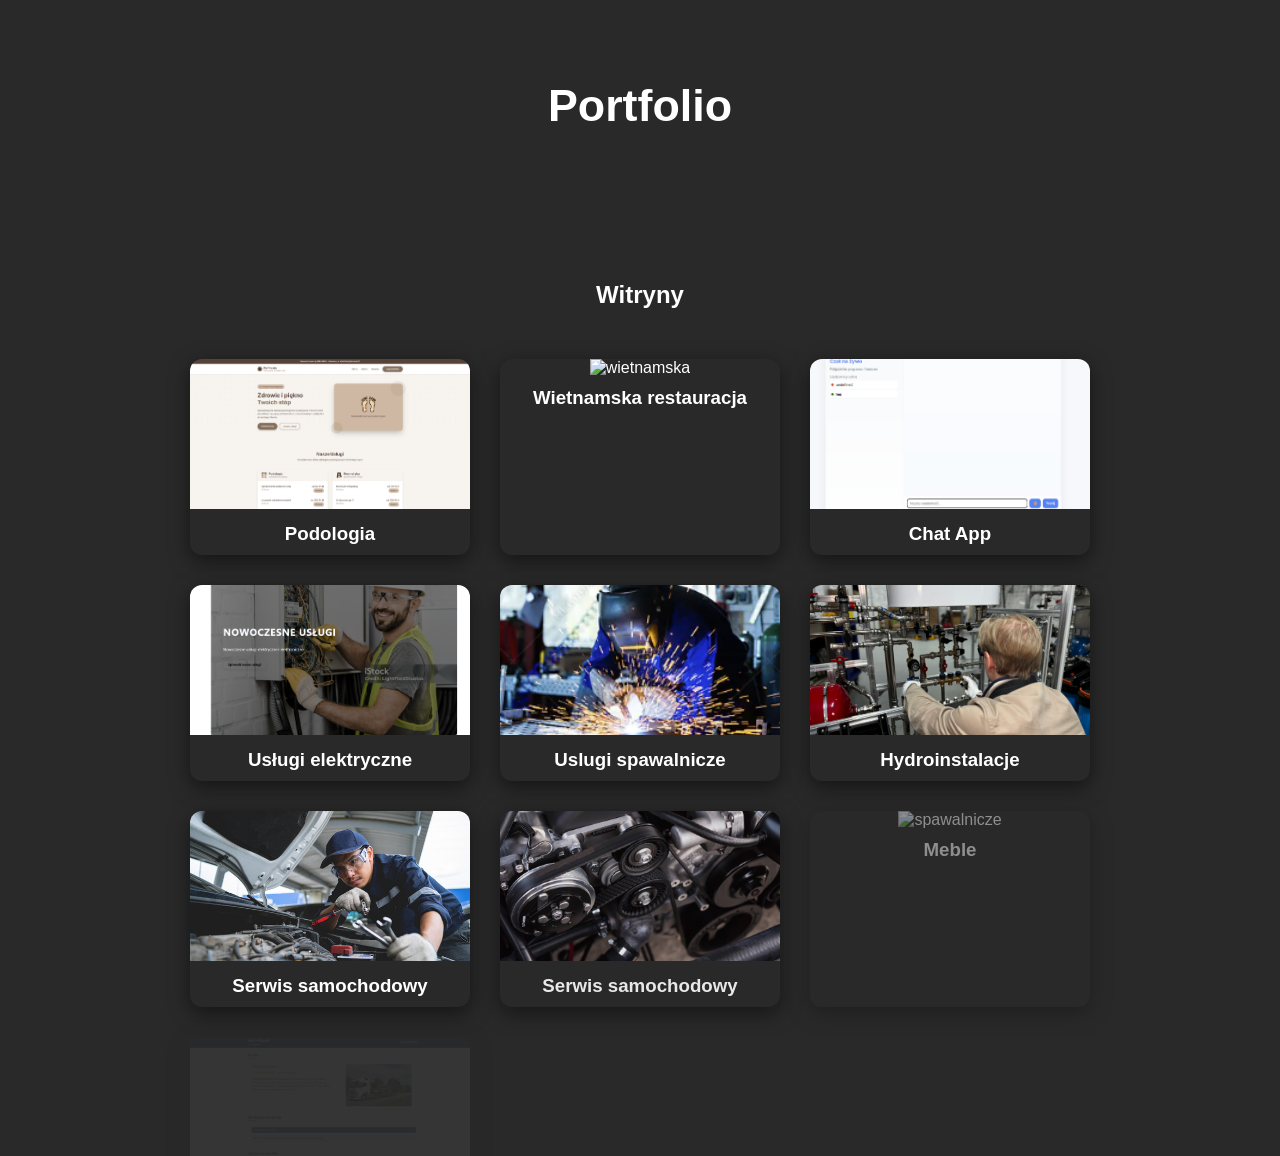
==== index.html @ 1c663873 "Modify project links and add Vietnamese restaurant Updated project links and added a new project for" ====
<!DOCTYPE html>
<html lang="pl">
<head>
  <meta charset="UTF-8">
  <meta name="viewport" content="width=device-width, initial-scale=1.0">
  <title>Portfolio</title>
  <link rel="stylesheet" href="style.css">
  <script src="https://code.jquery.com/jquery-3.7.1.min.js"></script>
  <script src="script.js"></script>
  <link rel="stylesheet" href="https://cdnjs.cloudflare.com/ajax/libs/font-awesome/6.4.0/css/all.min.css">
  <link rel="icon" href="portfolio.ico" type="image/x-icon">
</head>
<body>
  <header>
    <h1>Portfolio</h1>
    <!-- <p>Interaktywne strony, animacje i aplikacje online</p> -->
  </header>


  <div class="headers">
    <h2>Witryny</h2>
    </div>

    <div class="projects">
      <a href="https://podologia-frontend.vercel.app" target="_blank" class="project-card">
        <img src="podologia.png" alt="Podologia">
        <h3>Podologia</h3>
      </a>
      <a href="wietnamska-restauracja.vercel.app" target="_blank" class="project-card">
        <img src="wietnamska-restauracja.png" alt="wietnamska">
        <h3>Wietnamska restauracja</h3>
      </a>
      <a href="https://karwyss.github.io/chatapp" target="_blank" class="project-card">
        <img src="chatapp.png" alt="Chat App">
        <h3>Chat App</h3>
      </a>
      <a href="https://karwyss.github.io/landingpage1" target="_blank" class="project-card">
        <img src="landingpage.png" alt="elektryczne">
        <h3>Usługi elektryczne</h3>
      </a>
      <a href="https://karwyss.github.io/uslugispawalnicze" target="_blank" class="project-card">
        <img src="welder.png" alt="spawalnicze">
        <h3>Uslugi spawalnicze</h3>
      </a>
      <a href="https://karwyss.github.io/hydroinstal" target="_blank" class="project-card">
        <img src="plumber.jpg" alt="Hydroinstalacje">
        <h3>Hydroinstalacje</h3>
      </a>
      <a href="https://karwyss.github.io/serwissamochodow" target="_blank" class="project-card">
        <img src="mechanic.jpg" alt="samochodow">
        <h3>Serwis samochodowy</h3>
      </a>
      <a href="https://karwyss.github.io/mar-car" target="_blank" class="project-card">
        <img src="car-service-detail.jpg" alt="spawalnicze">
        <h3>Serwis samochodowy</h3>
      </a>
      <a href="https://karwyss.github.io/meblekleedo" target="_blank" class="project-card">
        <img src="https://images.unsplash.com/photo-1586023492125-27b2c045efd7?w=1600&q=80" alt="spawalnicze">
        <h3>Meble</h3>
      </a>
      <a href="https://karwyss.github.io/kac-trans" target="_blank" class="project-card">
        <img src="kactrans.png" alt="kactrans">
        <h3>Kac-trans</h3>
      </a>
      </div>
      

  <footer>
    <p>Chcesz współpracować? Skontaktuj się ze mną:</p>
    <div class="contact-icons">
      <a href="https://www.facebook.com/karol.wysoglad.21/?locale=pl_PL" target="_blank"><i class="fab fa-facebook"></i> FB</a>
      <a href="tel:+48577594266"><i class="fas fa-phone"></i> 577-594-266</a>
    </div>
  </footer>
</body>
</html>
---- style.css ----
* {
  margin: 0;
  padding: 0;
  box-sizing: border-box;
}

body {
  font-family: 'Poppins', sans-serif;
  background: #292929;
  color: #fff;
  display: flex;
  flex-direction: column;
  align-items: center;
  padding: 40px 20px;
  min-height: 100vh;
}

header {
  text-align: center;
  margin-bottom: 50px;
  padding: 40px 20px;
  border-radius: 15px;
  width: 90%;
  max-width: 900px;
}
header h1 {
  font-size: 2.8rem;
  margin-bottom: 10px;
}
header p {
  font-size: 1.2rem;
  color: #f0f0f0;
}

.projects {
  display: grid;
  grid-template-columns: repeat(3, 1fr); 
  gap: 30px;
  max-width: 900px;
  margin: 0 auto;     
}
.project-card {
  text-align: center;
  text-decoration: none;
  color: #fff;
  border-radius: 12px;
  overflow: hidden;
  background: #292929;
  box-shadow: 0 6px 20px rgba(0,0,0,0.5);
  transition: transform 0.3s, box-shadow 0.3s;
}

@media (max-width: 900px) {
  .projects {
    grid-template-columns: repeat(2, 1fr); 
  }
}
@media (max-width: 600px) {
  .projects {
    grid-template-columns: 1fr; 
  }
}
.project-card:hover {
  transform: translateY(-10px) scale(1.05);
  box-shadow: 0 5px 10px rgba(255, 255, 255, 0.7);
}
.project-card img {
  width: 100%;
  height: 150px;
  object-fit: cover;
}
.project-card h3 {
  padding: 10px 0;
}

footer {
  margin-top: 60px;
  text-align: center;
  font-size: 1rem;
  color: #aaa;
}
.contact-icons {
  display: flex;
  justify-content: center;
  gap: 20px;
  margin-top: 10px;
}
.contact-icons a {
  color: #1e90ff;
  text-decoration: none;
  font-size: 1.1rem;
  transition: color 0.3s;
}
.contact-icons a:hover {
  color: #fff;
}
.contact-icons i {
  margin-right: 5px;
}

@media (max-width: 600px) {
  .projects {
    flex-direction: column;
    gap: 20px;
  }
  .project-card {
    width: 90%;
  }
  header {
    padding: 30px 15px;
  }
}

.headers {
  text-align: center;
  margin: 50px;
}
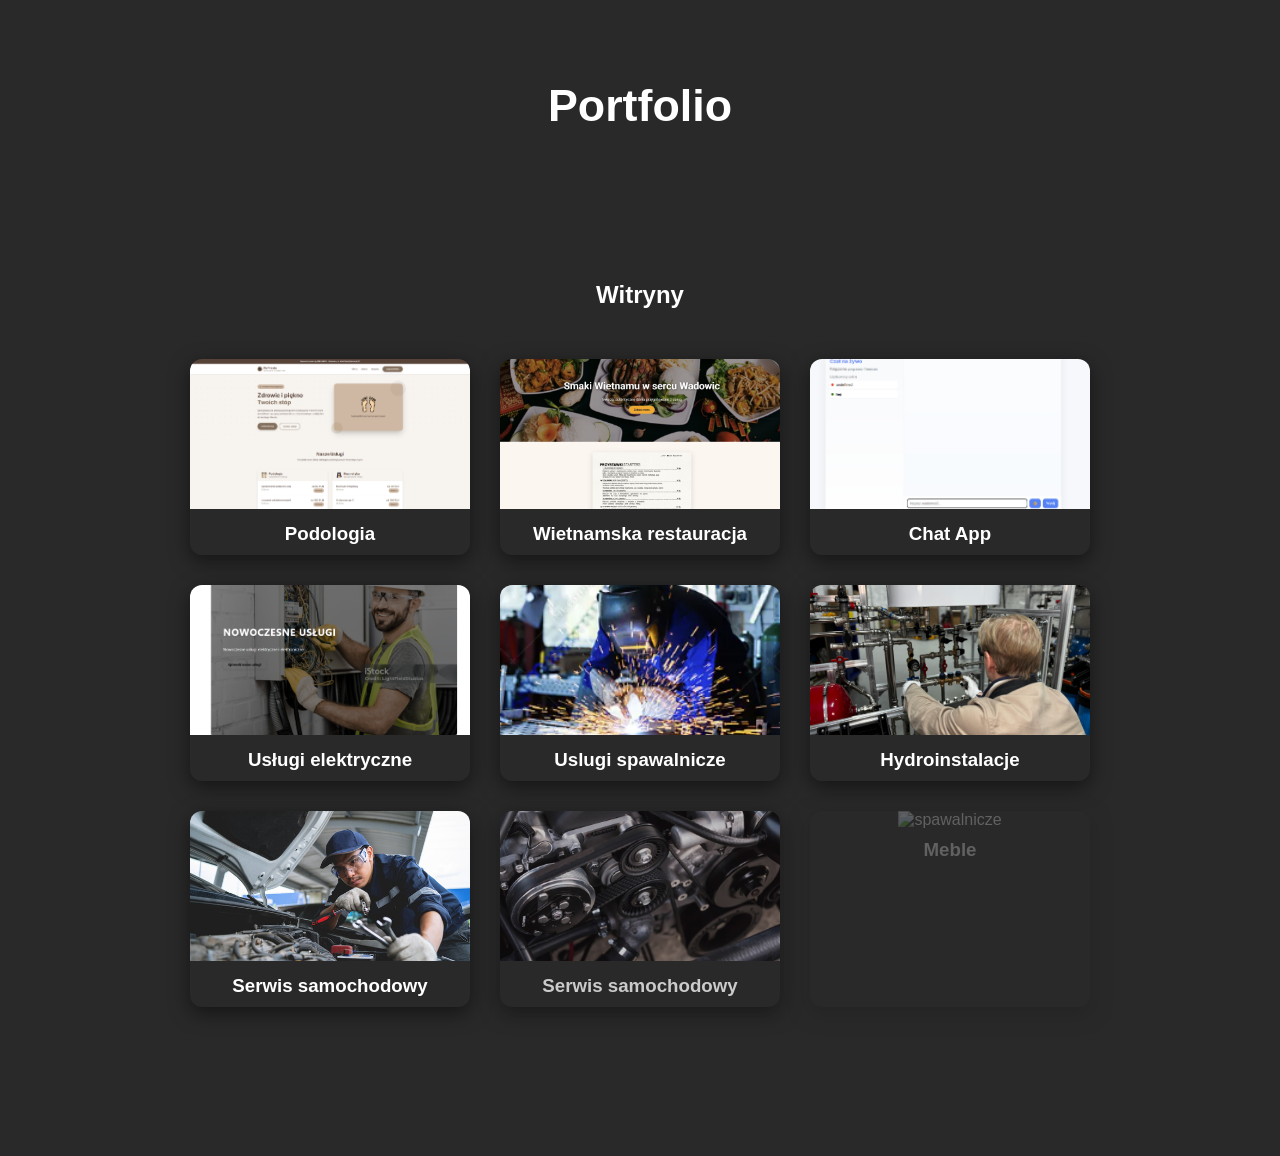
==== commit cc0d0b7d: "Update index.html" ====
--- a/index.html
+++ b/index.html
@@ -26,7 +26,7 @@
         <img src="podologia.png" alt="Podologia">
         <h3>Podologia</h3>
       </a>
-      <a href="wietnamska-restauracja.vercel.app" target="_blank" class="project-card">
+      <a href="https://wietnamska-restauracja.vercel.app" target="_blank" class="project-card">
         <img src="wietnamska-restauracja.png" alt="wietnamska">
         <h3>Wietnamska restauracja</h3>
       </a>
@@ -85,3 +85,4 @@
 
 
 
+
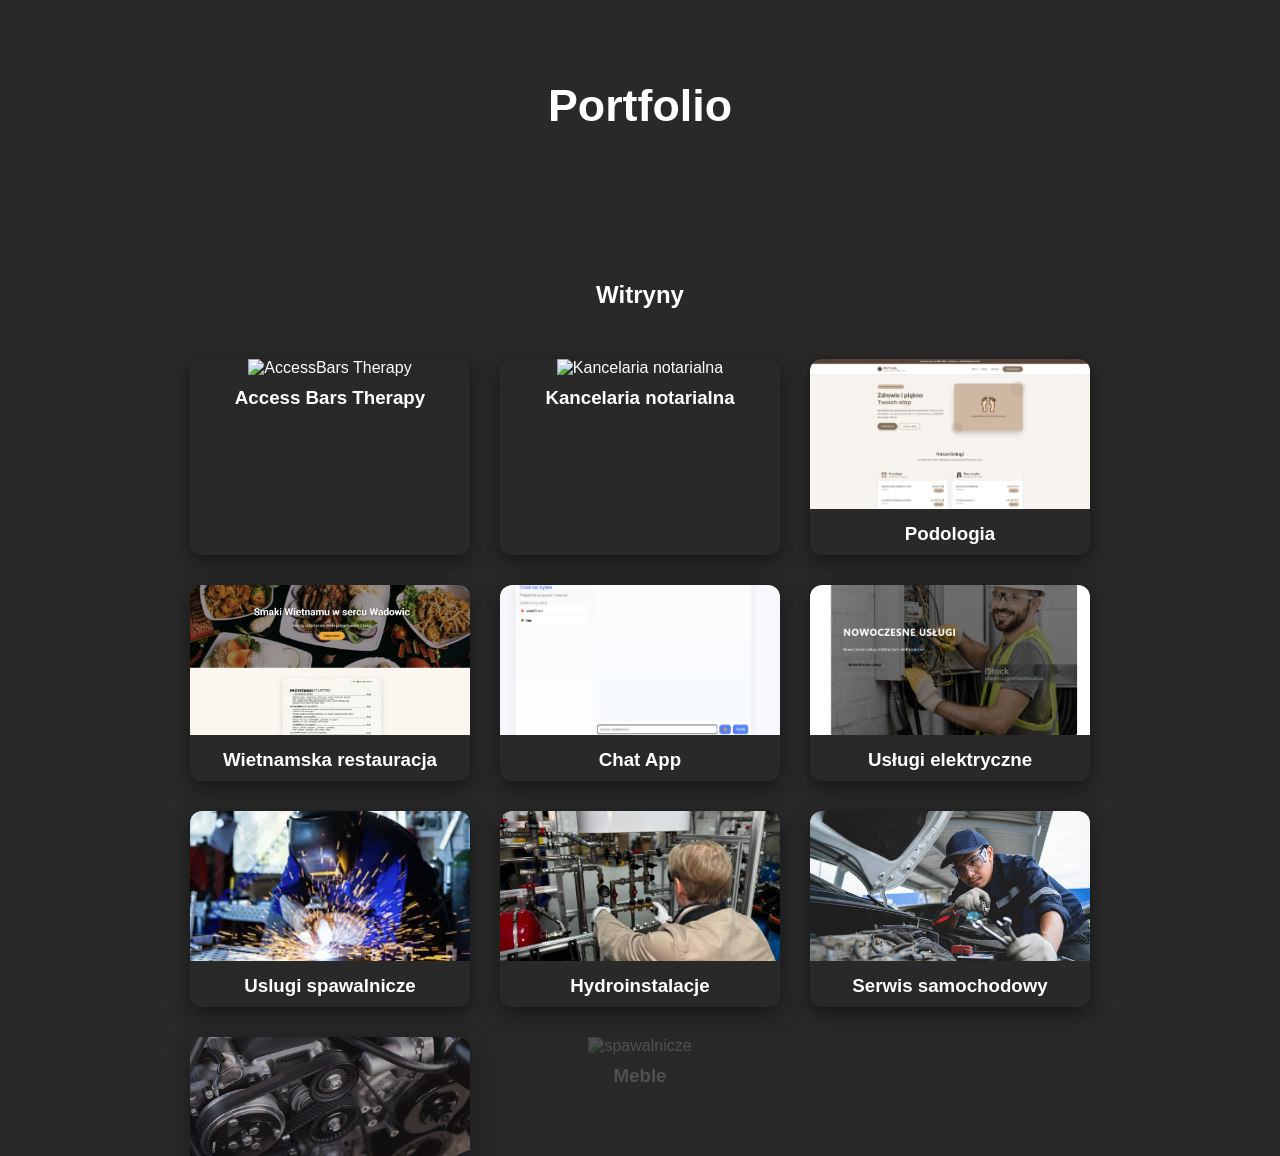
==== commit 9a6e3a92: "Update portfolio links and add new projects" ====
--- a/index.html
+++ b/index.html
@@ -22,6 +22,14 @@
     </div>
 
     <div class="projects">
+      <a href="https://karwyss.github.io/accessbars" target="_blank" class="project-card">
+        <img src="accessbars_photo.png" alt="AccessBars Therapy">
+        <h3>Access Bars Therapy</h3>
+      </a>
+      <a href="https://karwyss.github.io/kancelaria" target="_blank" class="project-card">
+        <img src="kancelaria.png" alt="Kancelaria notarialna">
+        <h3>Kancelaria notarialna</h3>
+      </a>
       <a href="https://podologia-frontend.vercel.app" target="_blank" class="project-card">
         <img src="podologia.png" alt="Podologia">
         <h3>Podologia</h3>
@@ -86,3 +94,4 @@
 
 
 
+
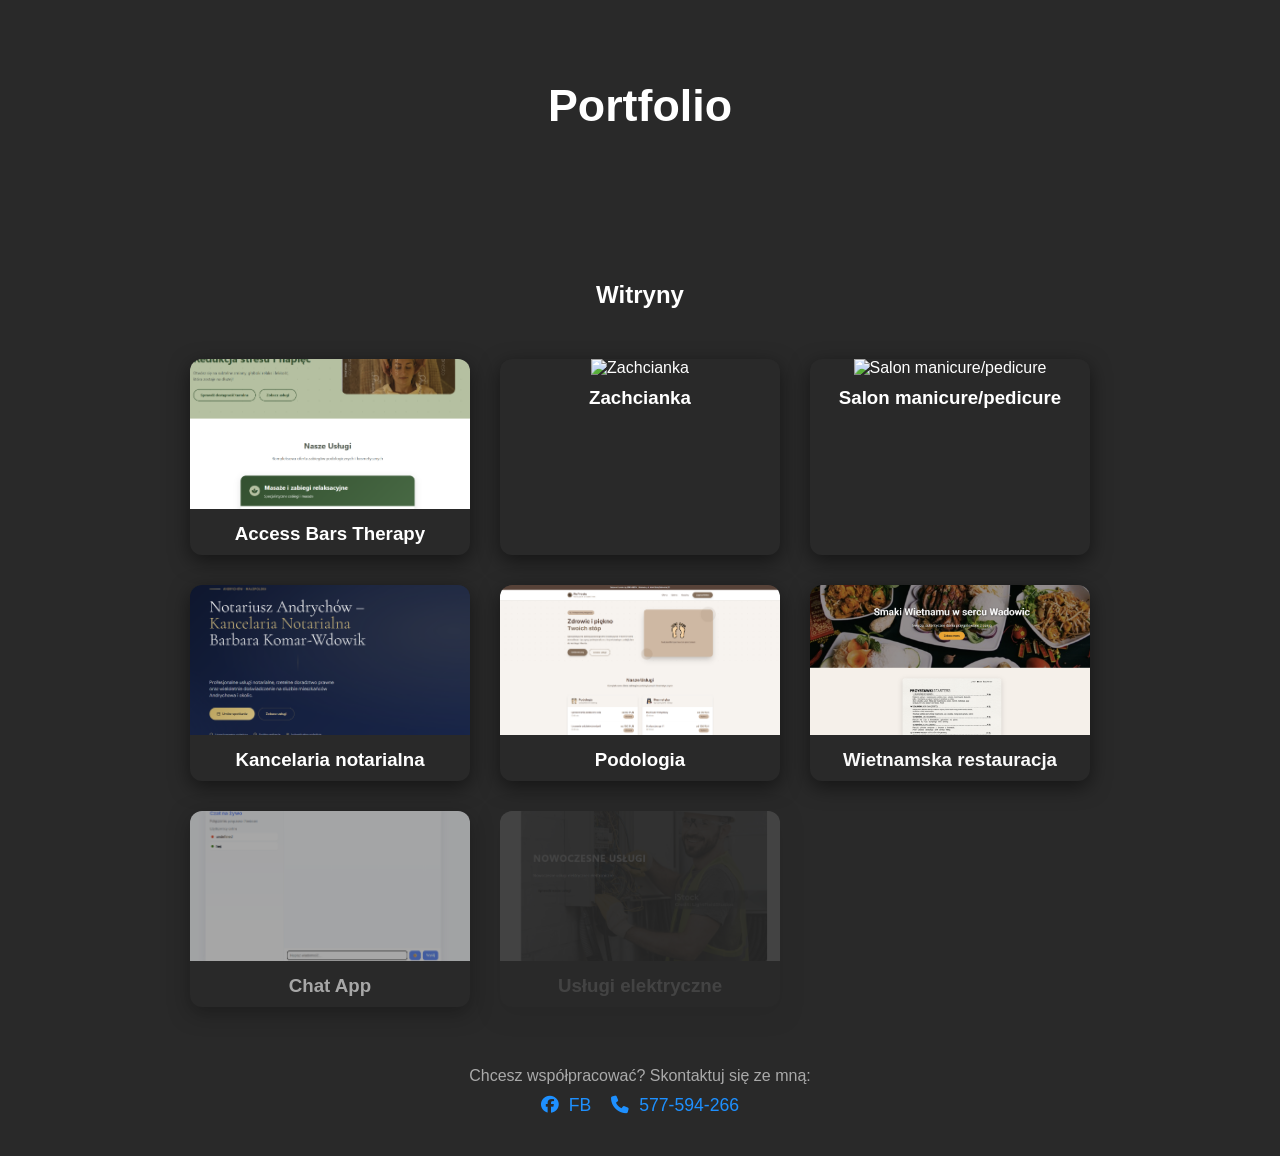
==== commit dd0fc4c8: "Update index.html" ====
--- a/index.html
+++ b/index.html
@@ -25,6 +25,14 @@
       <a href="https://karwyss.github.io/accessbars" target="_blank" class="project-card">
         <img src="accessbars_photo.png" alt="AccessBars Therapy">
         <h3>Access Bars Therapy</h3>
+      </a>
+      <a href="https://karwyss.github.io/zachcianka" target="_blank" class="project-card">
+        <img src="zachcianka.png" alt="Zachcianka">
+        <h3>Zachcianka</h3>
+      </a>
+      <a href="https://karwyss.github.io/babskiraj" target="_blank" class="project-card">
+        <img src="salonmanicure.png" alt="Salon manicure/pedicure">
+        <h3>Salon manicure/pedicure</h3>
       </a>
       <a href="https://karwyss.github.io/kancelaria" target="_blank" class="project-card">
         <img src="kancelaria.png" alt="Kancelaria notarialna">
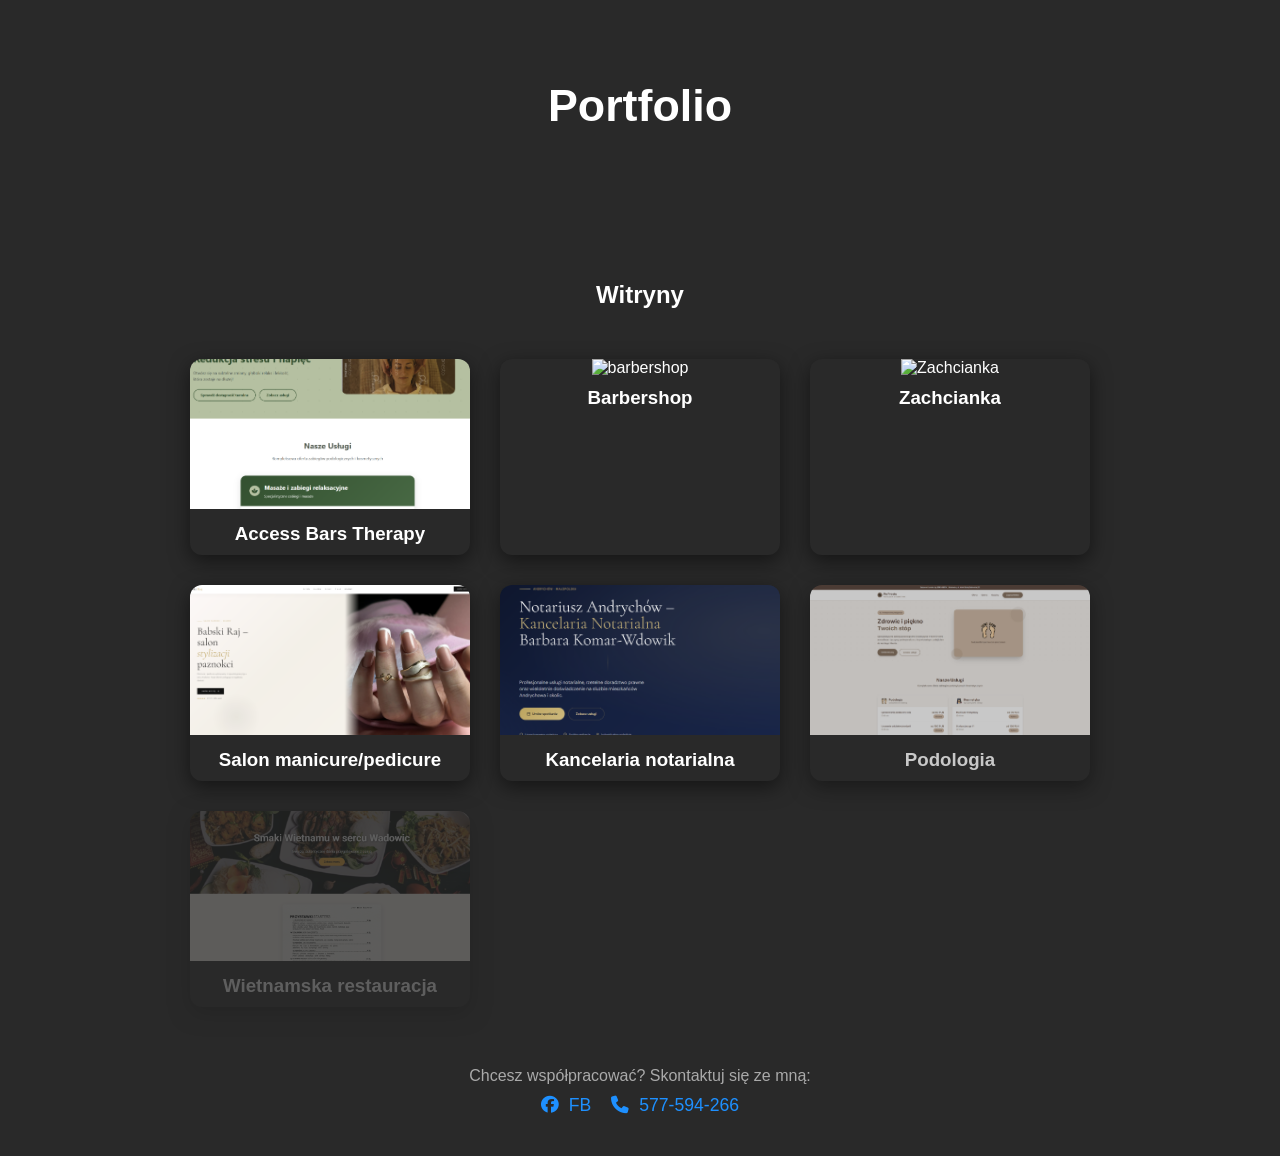
==== commit 2816d955: "Fix HTML formatting and add new project links" ====
--- a/index.html
+++ b/index.html
@@ -25,6 +25,10 @@
       <a href="https://karwyss.github.io/accessbars" target="_blank" class="project-card">
         <img src="accessbars_photo.png" alt="AccessBars Therapy">
         <h3>Access Bars Therapy</h3>
+      </a>
+      <a href="https://karwyss.github.io/theone" target="_blank" class="project-card">
+        <img src="theone.png" alt="barbershop">
+        <h3>Barbershop</h3>
       </a>
       <a href="https://karwyss.github.io/zachcianka" target="_blank" class="project-card">
         <img src="zachcianka.png" alt="Zachcianka">
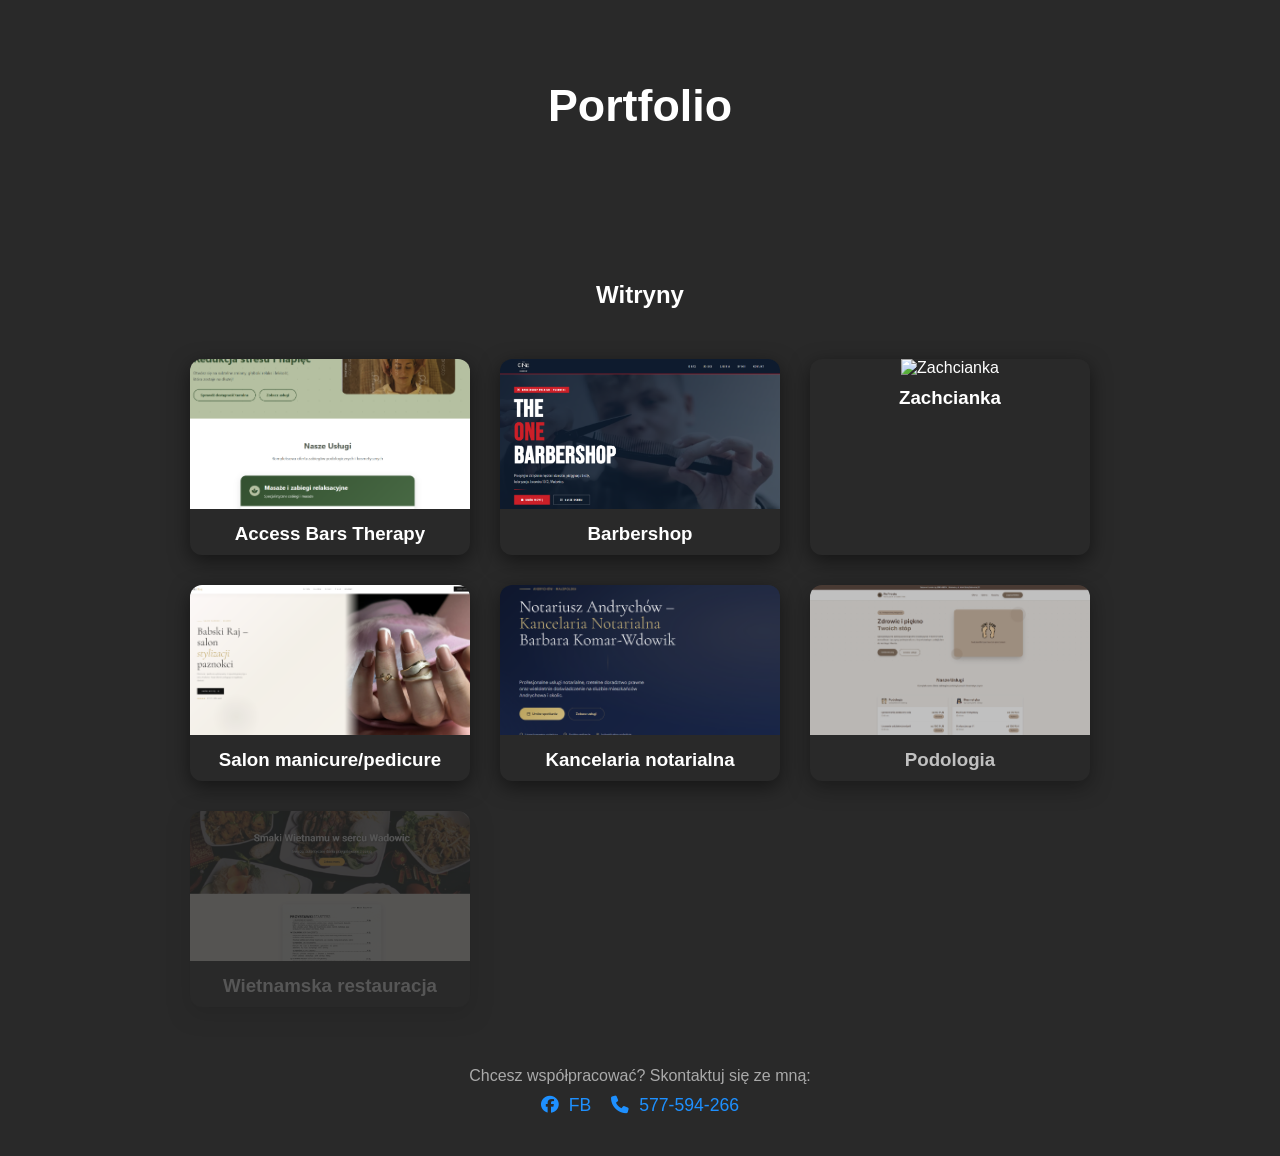
==== commit 37c4828d: "Fix HTML encoding issues in index.html" ====
--- a/index.html
+++ b/index.html
@@ -31,7 +31,7 @@
         <h3>Barbershop</h3>
       </a>
       <a href="https://karwyss.github.io/zachcianka" target="_blank" class="project-card">
-        <img src="zachcianka.png" alt="Zachcianka">
+        <img src="zachciankaa.png" alt="Zachcianka">
         <h3>Zachcianka</h3>
       </a>
       <a href="https://karwyss.github.io/babskiraj" target="_blank" class="project-card">
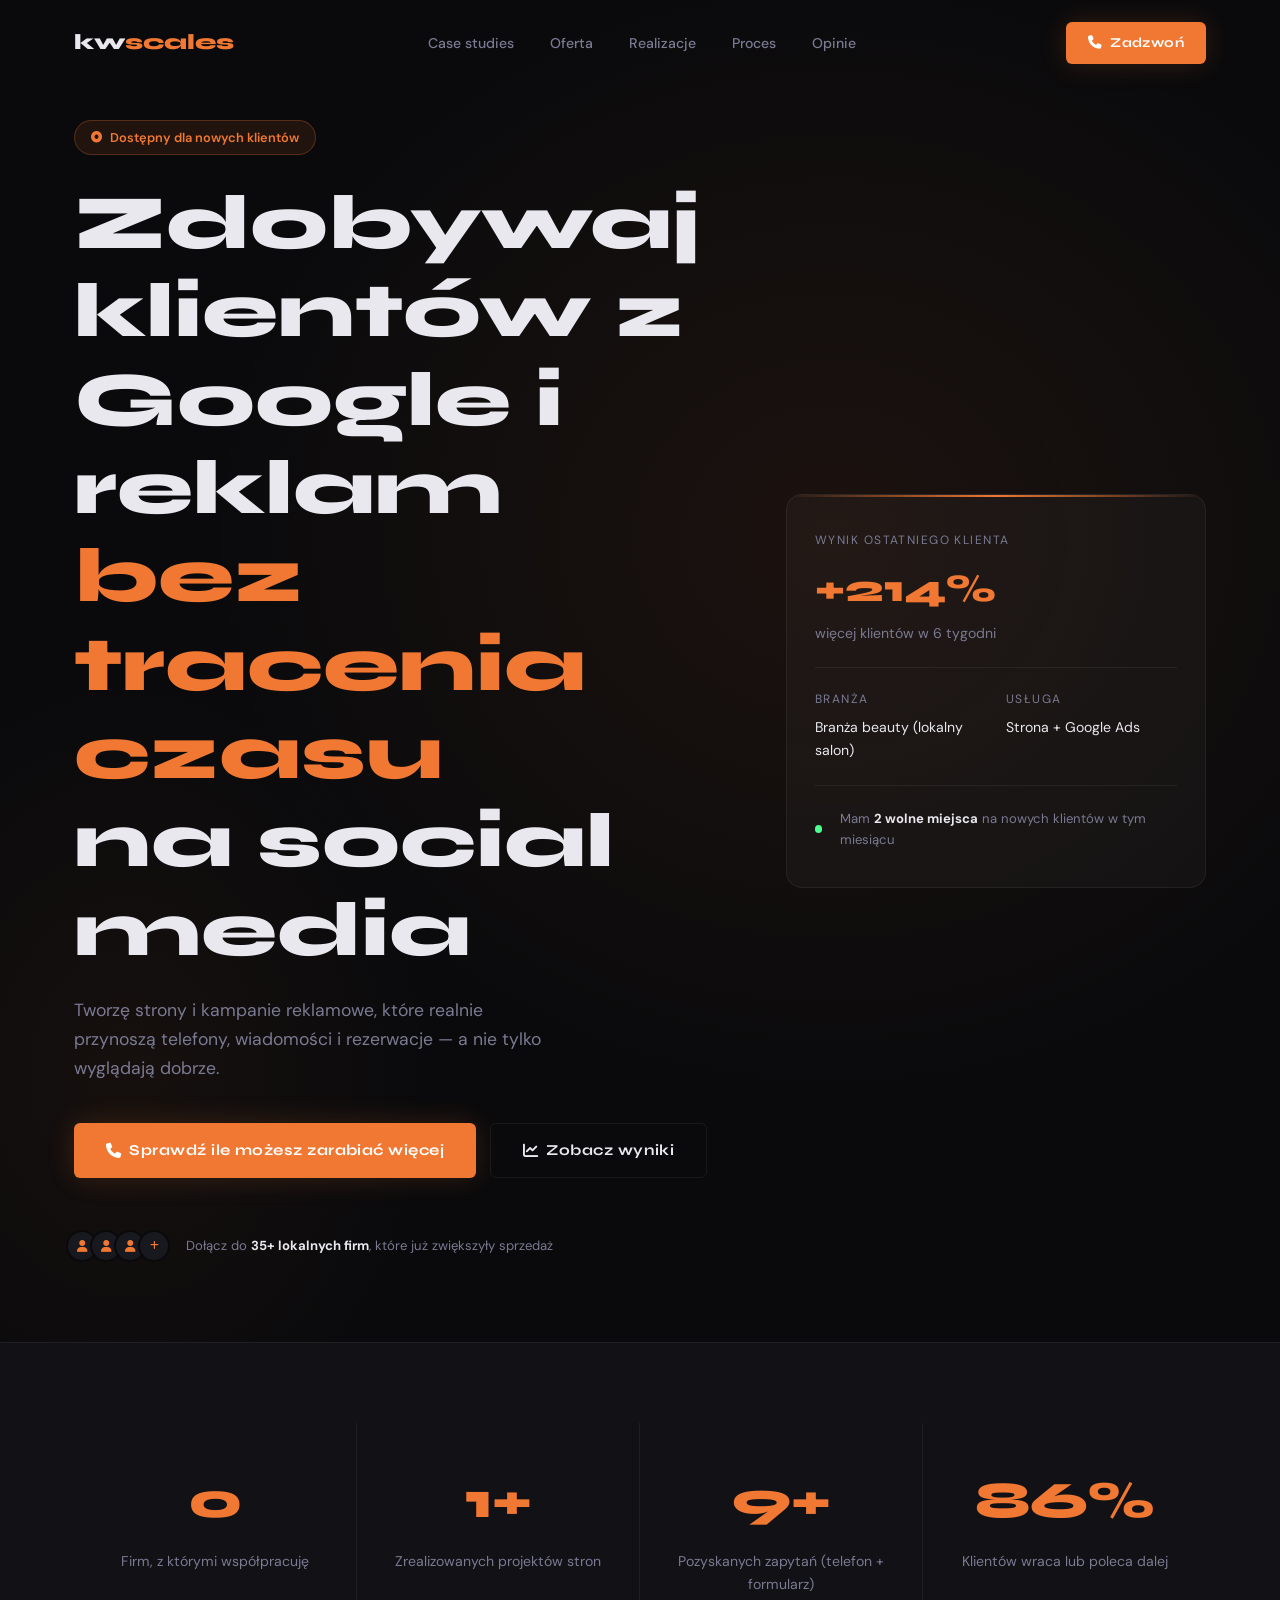
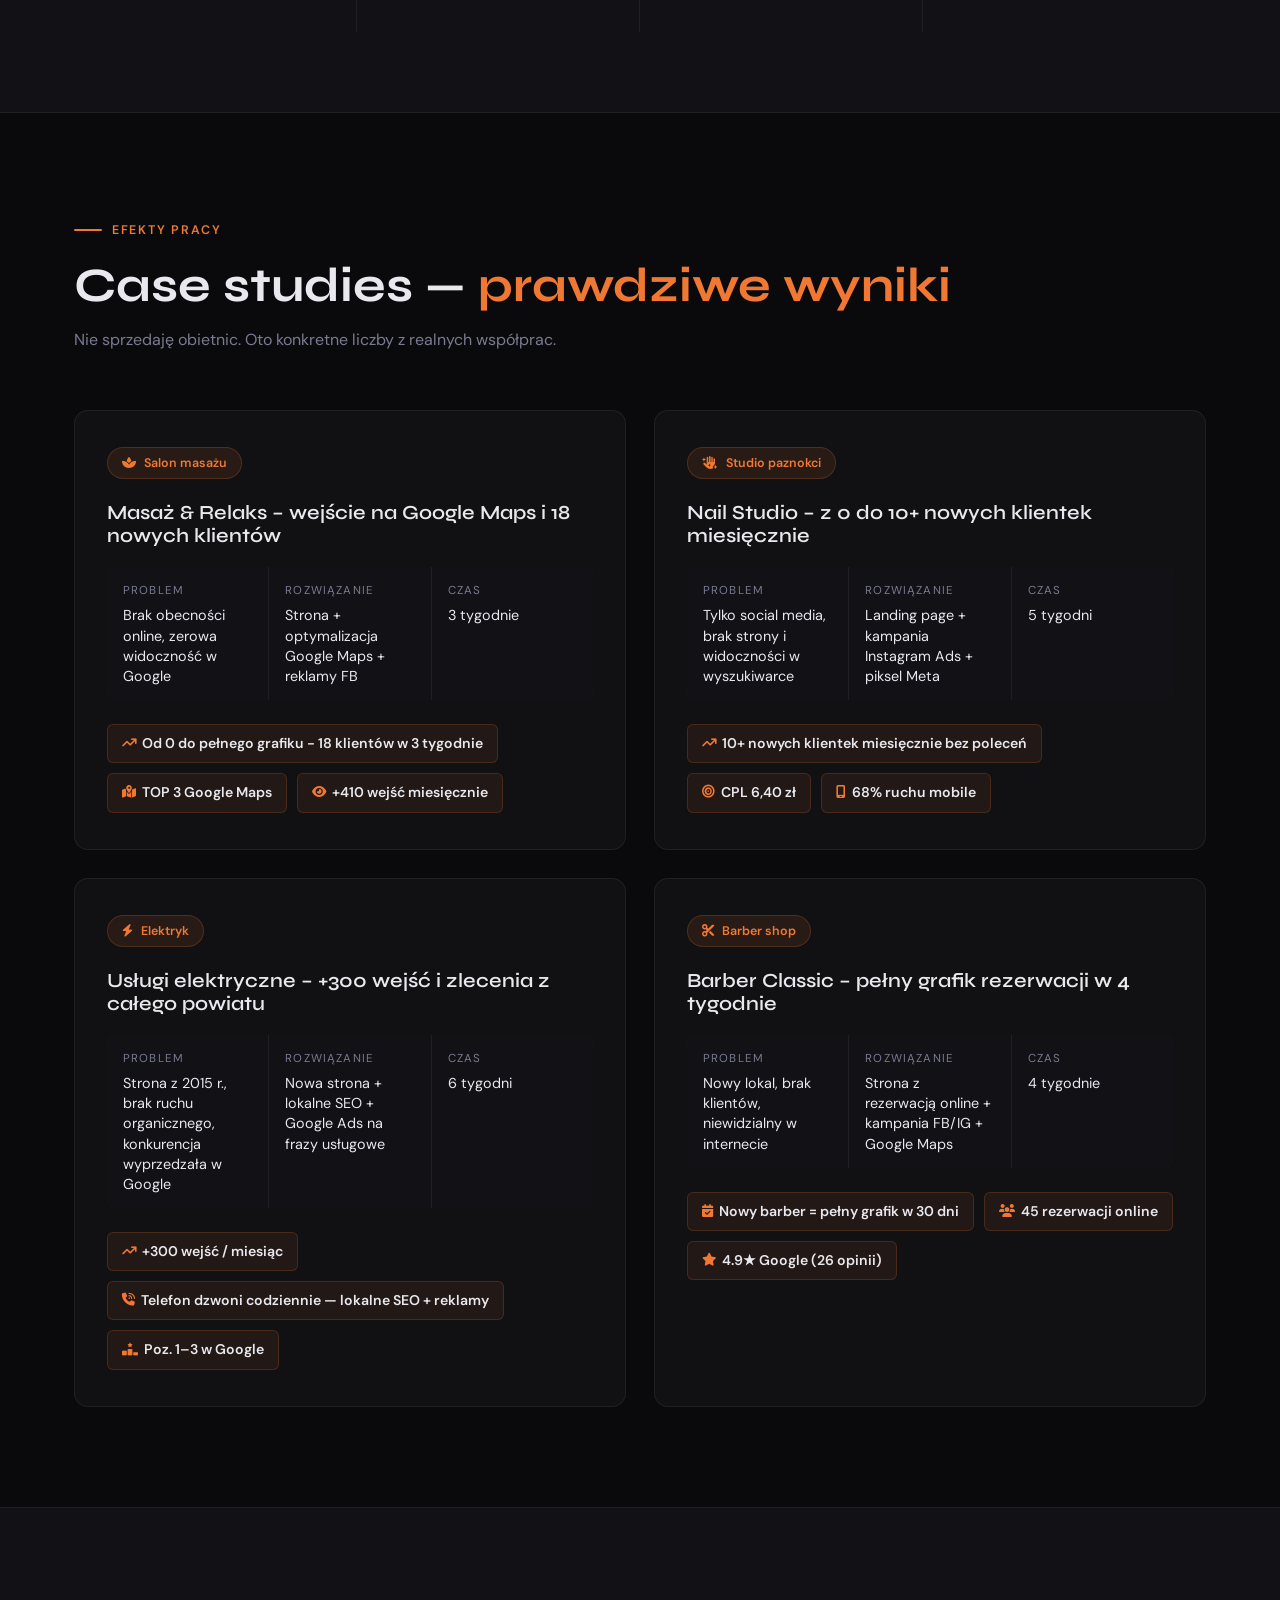
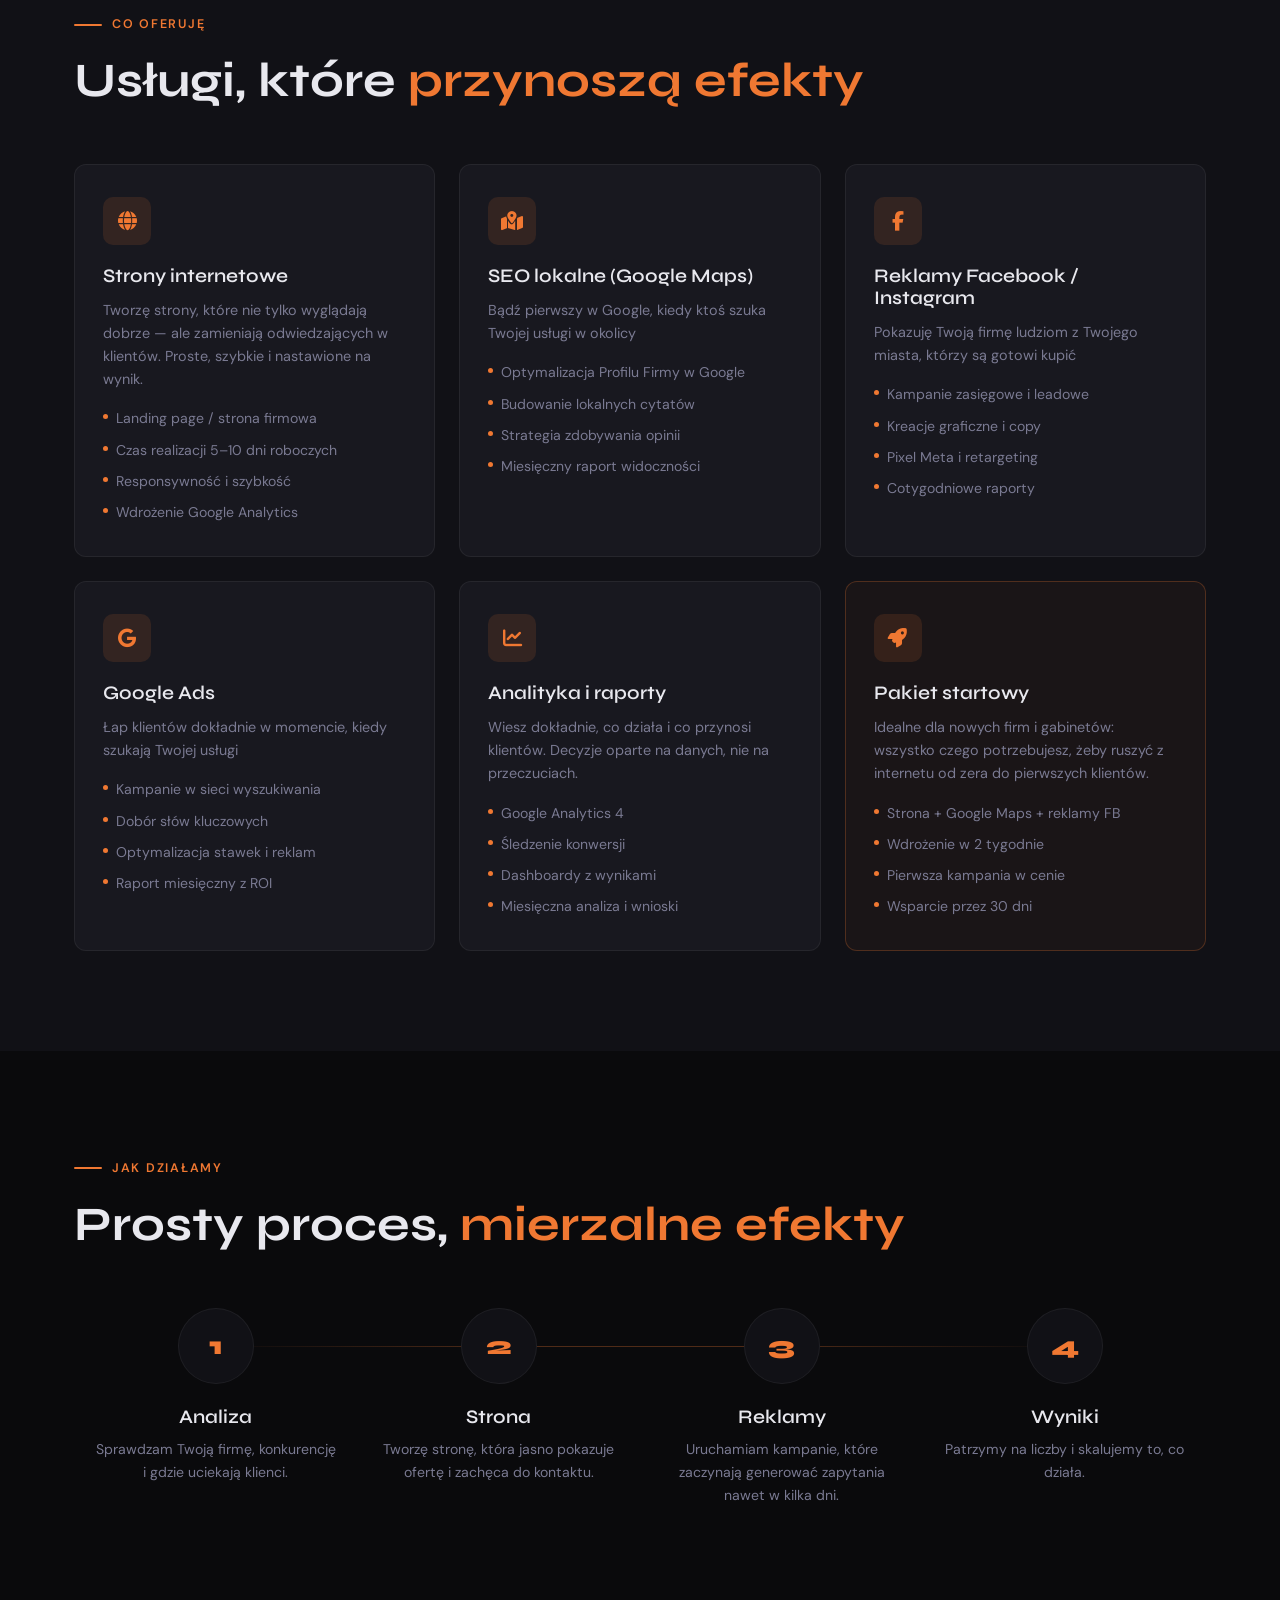
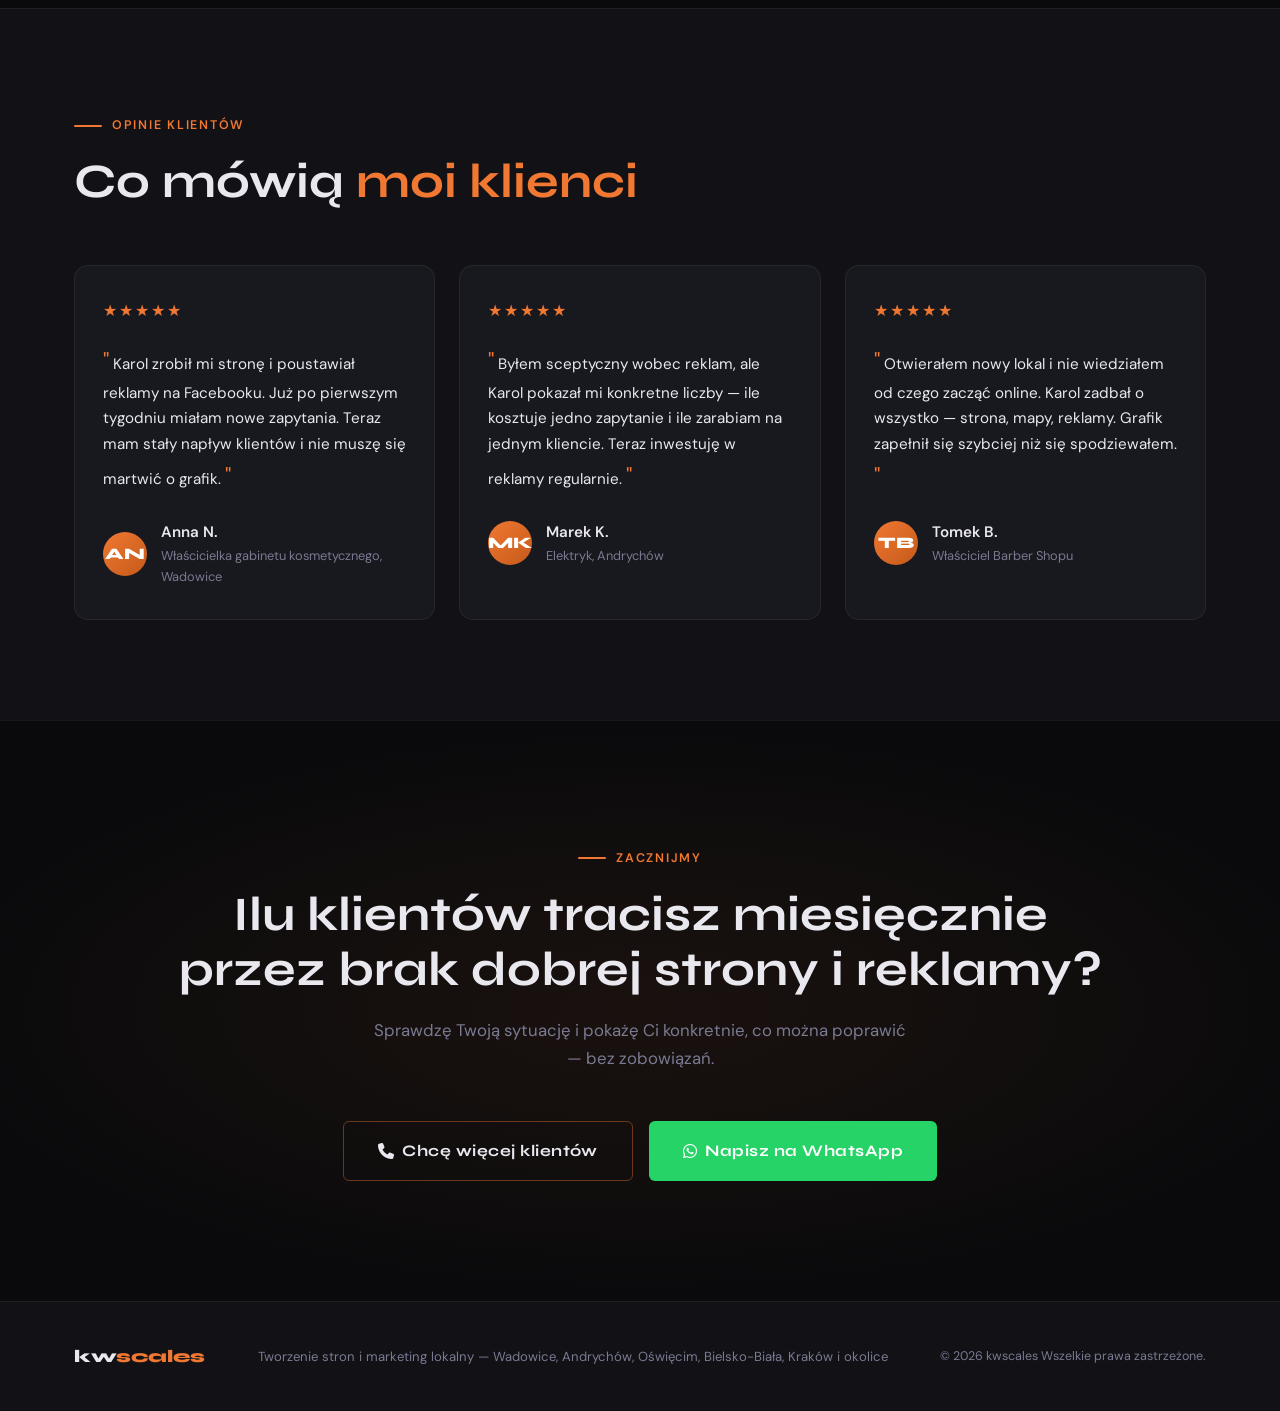
==== commit 36f0a907: "Rename index1.html to index.html" ====
--- a/index.html
+++ b/index.html
@@ -1,109 +1,1267 @@
-<!DOCTYPE html>
-<html lang="pl">
-<head>
-  <meta charset="UTF-8">
-  <meta name="viewport" content="width=device-width, initial-scale=1.0">
-  <title>Portfolio</title>
-  <link rel="stylesheet" href="style.css">
-  <script src="https://code.jquery.com/jquery-3.7.1.min.js"></script>
-  <script src="script.js"></script>
-  <link rel="stylesheet" href="https://cdnjs.cloudflare.com/ajax/libs/font-awesome/6.4.0/css/all.min.css">
-  <link rel="icon" href="portfolio.ico" type="image/x-icon">
-</head>
-<body>
-  <header>
-    <h1>Portfolio</h1>
-    <!-- <p>Interaktywne strony, animacje i aplikacje online</p> -->
-  </header>
-
-
-  <div class="headers">
-    <h2>Witryny</h2>
-    </div>
-
-    <div class="projects">
-      <a href="https://karwyss.github.io/accessbars" target="_blank" class="project-card">
-        <img src="accessbars_photo.png" alt="AccessBars Therapy">
-        <h3>Access Bars Therapy</h3>
-      </a>
-      <a href="https://karwyss.github.io/theone" target="_blank" class="project-card">
-        <img src="theone.png" alt="barbershop">
-        <h3>Barbershop</h3>
-      </a>
-      <a href="https://karwyss.github.io/zachcianka" target="_blank" class="project-card">
-        <img src="zachciankaa.png" alt="Zachcianka">
-        <h3>Zachcianka</h3>
-      </a>
-      <a href="https://karwyss.github.io/babskiraj" target="_blank" class="project-card">
-        <img src="salonmanicure.png" alt="Salon manicure/pedicure">
-        <h3>Salon manicure/pedicure</h3>
-      </a>
-      <a href="https://karwyss.github.io/kancelaria" target="_blank" class="project-card">
-        <img src="kancelaria.png" alt="Kancelaria notarialna">
-        <h3>Kancelaria notarialna</h3>
-      </a>
-      <a href="https://podologia-frontend.vercel.app" target="_blank" class="project-card">
-        <img src="podologia.png" alt="Podologia">
-        <h3>Podologia</h3>
-      </a>
-      <a href="https://wietnamska-restauracja.vercel.app" target="_blank" class="project-card">
-        <img src="wietnamska-restauracja.png" alt="wietnamska">
-        <h3>Wietnamska restauracja</h3>
-      </a>
-      <a href="https://karwyss.github.io/chatapp" target="_blank" class="project-card">
-        <img src="chatapp.png" alt="Chat App">
-        <h3>Chat App</h3>
-      </a>
-      <a href="https://karwyss.github.io/landingpage1" target="_blank" class="project-card">
-        <img src="landingpage.png" alt="elektryczne">
-        <h3>Usługi elektryczne</h3>
-      </a>
-      <a href="https://karwyss.github.io/uslugispawalnicze" target="_blank" class="project-card">
-        <img src="welder.png" alt="spawalnicze">
-        <h3>Uslugi spawalnicze</h3>
-      </a>
-      <a href="https://karwyss.github.io/hydroinstal" target="_blank" class="project-card">
-        <img src="plumber.jpg" alt="Hydroinstalacje">
-        <h3>Hydroinstalacje</h3>
-      </a>
-      <a href="https://karwyss.github.io/serwissamochodow" target="_blank" class="project-card">
-        <img src="mechanic.jpg" alt="samochodow">
-        <h3>Serwis samochodowy</h3>
-      </a>
-      <a href="https://karwyss.github.io/mar-car" target="_blank" class="project-card">
-        <img src="car-service-detail.jpg" alt="spawalnicze">
-        <h3>Serwis samochodowy</h3>
-      </a>
-      <a href="https://karwyss.github.io/meblekleedo" target="_blank" class="project-card">
-        <img src="https://images.unsplash.com/photo-1586023492125-27b2c045efd7?w=1600&q=80" alt="spawalnicze">
-        <h3>Meble</h3>
-      </a>
-      <a href="https://karwyss.github.io/kac-trans" target="_blank" class="project-card">
-        <img src="kactrans.png" alt="kactrans">
-        <h3>Kac-trans</h3>
-      </a>
-      </div>
-      
-
-  <footer>
-    <p>Chcesz współpracować? Skontaktuj się ze mną:</p>
-    <div class="contact-icons">
-      <a href="https://www.facebook.com/karol.wysoglad.21/?locale=pl_PL" target="_blank"><i class="fab fa-facebook"></i> FB</a>
-      <a href="tel:+48577594266"><i class="fas fa-phone"></i> 577-594-266</a>
-    </div>
-  </footer>
-</body>
-</html>
-
-
-
-
-
-
-
-
-
-
-
-
-
+<!DOCTYPE html>
+<html lang="pl">
+<head>
+  <meta charset="UTF-8" />
+  <meta name="viewport" content="width=device-width, initial-scale=1.0" />
+
+  <!-- ═══════════════════════════════════════════
+       SEO META TAGS — zmień miasto i opis
+  ═══════════════════════════════════════════ -->
+  <title>Karol | Tworzenie Stron i Marketing Lokalny – Wadowice, Andrychów</title>
+  <meta name="description" content="Pomagam lokalnym firmom zdobywać klientów z internetu. Tworzenie stron internetowych, SEO lokalne Google Maps, reklamy Facebook i Google Ads. Wadowice, Andrychów i okolice." />
+  <meta name="keywords" content="tworzenie stron Wadowice, marketing lokalny Andrychów, SEO lokalne, reklamy Facebook, Google Ads, strony internetowe małopolska" />
+  <meta name="author" content="Karol" />
+
+  <!-- Open Graph -->
+  <meta property="og:title" content="Karol | Marketing Lokalny i Strony Internetowe" />
+  <meta property="og:description" content="Pomagam lokalnym firmom zdobywać klientów z internetu." />
+  <meta property="og:type" content="website" />
+
+  <!-- ═══════════════════════════════════════════
+       GOOGLE ANALYTICS — podmień G-XXXXXXXXXX
+  ═══════════════════════════════════════════ -->
+  <!-- <script async src="https://www.googletagmanager.com/gtag/js?id=G-XXXXXXXXXX"></script>
+  <script>
+    window.dataLayer = window.dataLayer || [];
+    function gtag(){dataLayer.push(arguments);}
+    gtag('js', new Date());
+    gtag('config', 'G-XXXXXXXXXX');
+  </script> -->
+
+  <!-- ═══════════════════════════════════════════
+       META PIXEL — podmień XXXXXXXXXXXXXXXX
+  ═══════════════════════════════════════════ -->
+  <!-- <script>
+    !function(f,b,e,v,n,t,s){if(f.fbq)return;n=f.fbq=function(){n.callMethod?
+    n.callMethod.apply(n,arguments):n.queue.push(arguments)};if(!f._fbq)f._fbq=n;
+    n.push=n;n.loaded=!0;n.version='2.0';n.queue=[];t=b.createElement(e);t.async=!0;
+    t.src=v;s=b.getElementsByTagName(e)[0];s.parentNode.insertBefore(t,s)}(window,
+    document,'script','https://connect.facebook.net/en_US/fbevents.js');
+    fbq('init', 'XXXXXXXXXXXXXXXX');
+    fbq('track', 'PageView');
+  </script> -->
+
+  <link rel="preconnect" href="https://fonts.googleapis.com" />
+  <link href="https://fonts.googleapis.com/css2?family=Syne:wght@400;600;700;800&family=DM+Sans:ital,wght@0,300;0,400;0,500;1,300&display=swap" rel="stylesheet" />
+  <link rel="stylesheet" href="https://cdnjs.cloudflare.com/ajax/libs/font-awesome/6.5.0/css/all.min.css" />
+
+  <style>
+    /* ═══════════════════════════════════════
+       ZMIENNE — tutaj edytujesz kolory/dane
+    ═══════════════════════════════════════ */
+    :root {
+      --bg:        #0a0a0c;
+      --bg2:       #111116;
+      --bg3:       #18181f;
+      --accent:    #f07832;       /* ← główny kolor akcentu */
+      --accent2:   #ff9a54;
+      --text:      #e8e8ee;
+      --muted:     #7a7a92;
+      --border:    rgba(255,255,255,0.06);
+      --card:      rgba(255,255,255,0.03);
+      --glow:      rgba(240,120,50,0.18);
+
+      /* ← TELEFON — zmień tu */
+      --phone:     +48 000 000 000;
+      --phone-raw: +48000000000;
+      --wa:        48000000000;   /* bez + na początku */
+    }
+
+    *, *::before, *::after { box-sizing: border-box; margin: 0; padding: 0; }
+
+    html { scroll-behavior: smooth; font-size: 16px; }
+
+    body {
+      font-family: 'DM Sans', sans-serif;
+      background: var(--bg);
+      color: var(--text);
+      overflow-x: hidden;
+      line-height: 1.65;
+    }
+
+    /* ── NOISE TEXTURE overlay ── */
+    body::before {
+      content: '';
+      position: fixed; inset: 0;
+      background-image: url("data:image/svg+xml,%3Csvg viewBox='0 0 256 256' xmlns='http://www.w3.org/2000/svg'%3E%3Cfilter id='n'%3E%3CfeTurbulence type='fractalNoise' baseFrequency='0.9' numOctaves='4' stitchTiles='stitch'/%3E%3C/filter%3E%3Crect width='100%25' height='100%25' filter='url(%23n)' opacity='0.04'/%3E%3C/svg%3E");
+      pointer-events: none; z-index: 0; opacity: .5;
+    }
+
+    /* ── TYPOGRAPHY ── */
+    h1,h2,h3,h4 { font-family: 'Syne', sans-serif; line-height: 1.15; }
+    h1 { font-size: clamp(2.4rem, 6vw, 5rem); font-weight: 800; }
+    h2 { font-size: clamp(1.8rem, 4vw, 3rem); font-weight: 700; }
+    h3 { font-size: 1.2rem; font-weight: 600; }
+
+    a { color: inherit; text-decoration: none; }
+
+    /* ── LAYOUT ── */
+    .container {
+      max-width: 1180px;
+      margin: 0 auto;
+      padding: 0 24px;
+    }
+
+    section { position: relative; z-index: 1; }
+
+    /* ── BUTTONS ── */
+    .btn {
+      display: inline-flex; align-items: center; gap: 8px;
+      padding: 14px 32px;
+      border-radius: 6px;
+      font-family: 'Syne', sans-serif;
+      font-size: .95rem; font-weight: 700;
+      letter-spacing: .03em;
+      cursor: pointer;
+      transition: all .25s ease;
+      border: none;
+    }
+    .btn-primary {
+      background: var(--accent);
+      color: #fff;
+      box-shadow: 0 0 28px var(--glow);
+    }
+    .btn-primary:hover {
+      background: var(--accent2);
+      transform: translateY(-2px);
+      box-shadow: 0 6px 40px var(--glow);
+    }
+    .btn-outline {
+      background: transparent;
+      color: var(--text);
+      border: 1.5px solid var(--border);
+    }
+    .btn-outline:hover {
+      border-color: var(--accent);
+      color: var(--accent);
+      transform: translateY(-2px);
+    }
+    .btn-wa {
+      background: #25D366;
+      color: #fff;
+    }
+    .btn-wa:hover {
+      background: #20bb5a;
+      transform: translateY(-2px);
+    }
+    .btn-phone {
+      background: transparent;
+      color: var(--text);
+      border: 1.5px solid rgba(240,120,50,.4);
+    }
+    .btn-phone:hover {
+      border-color: var(--accent);
+      color: var(--accent);
+      transform: translateY(-2px);
+    }
+
+    /* ── ACCENT LINE ── */
+    .section-label {
+      display: inline-flex; align-items: center; gap: 10px;
+      font-size: .78rem; font-weight: 600; letter-spacing: .14em;
+      text-transform: uppercase; color: var(--accent);
+      margin-bottom: 18px;
+    }
+    .section-label::before {
+      content: '';
+      width: 28px; height: 2px;
+      background: var(--accent);
+      border-radius: 2px;
+    }
+
+    /* ── GRID CARDS ── */
+    .grid-2 { display: grid; grid-template-columns: repeat(2, 1fr); gap: 24px; }
+    .grid-3 { display: grid; grid-template-columns: repeat(3, 1fr); gap: 24px; }
+    .grid-4 { display: grid; grid-template-columns: repeat(4, 1fr); gap: 24px; }
+
+    @media(max-width:900px){
+      .grid-4 { grid-template-columns: repeat(2,1fr); }
+      .grid-3 { grid-template-columns: repeat(2,1fr); }
+    }
+    @media(max-width:600px){
+      .grid-4,.grid-3,.grid-2 { grid-template-columns: 1fr; }
+    }
+
+    /* ══════════════════════════════════════════
+       NAVBAR
+    ══════════════════════════════════════════ */
+    #navbar {
+      position: fixed; top: 0; left: 0; right: 0;
+      z-index: 1000;
+      transition: background .35s, box-shadow .35s;
+      padding: 22px 0;
+    }
+    #navbar.scrolled {
+      background: rgba(10,10,12,.92);
+      backdrop-filter: blur(16px);
+      box-shadow: 0 1px 0 var(--border);
+      padding: 14px 0;
+    }
+    .nav-inner {
+      display: flex; align-items: center; justify-content: space-between;
+    }
+    .nav-logo {
+      font-family: 'Syne', sans-serif;
+      font-size: 1.35rem; font-weight: 800;
+    }
+    .nav-logo span { color: var(--accent); }
+    .nav-links {
+      display: flex; align-items: center; gap: 36px;
+      list-style: none;
+    }
+    .nav-links a {
+      font-size: .88rem; font-weight: 500; color: var(--muted);
+      transition: color .2s;
+    }
+    .nav-links a:hover { color: var(--text); }
+    .nav-cta { margin-left: 16px; }
+
+    .burger {
+      display: none;
+      flex-direction: column; gap: 5px; cursor: pointer;
+      background: none; border: none; padding: 4px;
+    }
+    .burger span {
+      width: 24px; height: 2px;
+      background: var(--text); border-radius: 2px;
+      transition: all .3s;
+    }
+
+    @media(max-width:768px){
+      .nav-links, .nav-cta { display: none; }
+      .burger { display: flex; }
+      .nav-links.open {
+        display: flex; flex-direction: column;
+        position: fixed; top: 64px; left: 0; right: 0;
+        background: rgba(10,10,12,.97);
+        padding: 32px 24px;
+        gap: 24px;
+      }
+      .nav-links.open + .nav-cta { display: block; }
+    }
+
+    /* ══════════════════════════════════════════
+       HERO
+    ══════════════════════════════════════════ */
+    #hero {
+      min-height: 100vh;
+      display: flex; align-items: center;
+      padding: 120px 0 80px;
+      background:
+        radial-gradient(ellipse 70% 60% at 65% 40%, rgba(240,120,50,.08) 0%, transparent 70%),
+        radial-gradient(ellipse 40% 50% at 10% 80%, rgba(240,120,50,.05) 0%, transparent 60%),
+        var(--bg);
+    }
+    .hero-grid {
+      display: grid;
+      grid-template-columns: 1fr 420px;
+      gap: 60px; align-items: center;
+    }
+    .hero-badge {
+      display: inline-flex; align-items: center; gap: 8px;
+      background: rgba(240,120,50,.1);
+      border: 1px solid rgba(240,120,50,.25);
+      border-radius: 100px;
+      padding: 6px 16px;
+      font-size: .8rem; font-weight: 600; color: var(--accent);
+      margin-bottom: 24px;
+    }
+    .hero-badge i { font-size: .7rem; }
+    .hero-h1 { margin-bottom: 22px; }
+    .hero-h1 .line-accent { color: var(--accent); }
+    .hero-sub {
+      font-size: 1.1rem; color: var(--muted);
+      max-width: 480px; margin-bottom: 40px;
+    }
+    .hero-ctas { display: flex; gap: 14px; flex-wrap: wrap; }
+    .hero-trust {
+      margin-top: 52px;
+      display: flex; align-items: center; gap: 16px;
+      font-size: .82rem; color: var(--muted);
+    }
+    .trust-dots { display: flex; }
+    .trust-dots span {
+      width: 32px; height: 32px; border-radius: 50%;
+      background: var(--bg3); border: 2px solid var(--bg);
+      margin-left: -8px;
+      display: flex; align-items: center; justify-content: center;
+      font-size: .75rem; color: var(--accent);
+    }
+
+    /* ── Hero card ── */
+    .hero-card {
+      background: var(--card);
+      border: 1px solid var(--border);
+      border-radius: 16px;
+      padding: 36px 28px;
+      position: relative;
+      overflow: hidden;
+    }
+    .hero-card::before {
+      content: '';
+      position: absolute; top: 0; left: 0; right: 0; height: 2px;
+      background: linear-gradient(90deg, transparent, var(--accent), transparent);
+    }
+    .hc-label {
+      font-size: .75rem; text-transform: uppercase; letter-spacing: .12em;
+      color: var(--muted); margin-bottom: 6px;
+    }
+    .hc-big {
+      font-family: 'Syne', sans-serif;
+      font-size: 2.4rem; font-weight: 800; color: var(--accent);
+      margin-bottom: 2px;
+    }
+    .hc-desc { font-size: .88rem; color: var(--muted); }
+    .hc-divider { height: 1px; background: var(--border); margin: 22px 0; }
+    .hc-row { display: flex; gap: 20px; }
+    .hc-col { flex: 1; }
+
+    .pulse-dot {
+      display: inline-block;
+      width: 8px; height: 8px; border-radius: 50%;
+      background: #4cff91; margin-right: 6px;
+      animation: pulse 2s infinite;
+    }
+    @keyframes pulse {
+      0%,100%{ box-shadow:0 0 0 0 rgba(76,255,145,.4); }
+      50%{ box-shadow:0 0 0 6px rgba(76,255,145,0); }
+    }
+
+    @media(max-width:900px){
+      .hero-grid { grid-template-columns: 1fr; }
+      .hero-card { max-width: 480px; }
+    }
+
+    /* ══════════════════════════════════════════
+       STATS
+    ══════════════════════════════════════════ */
+    #stats {
+      padding: 80px 0;
+      background: var(--bg2);
+      border-top: 1px solid var(--border);
+      border-bottom: 1px solid var(--border);
+    }
+    .stats-grid {
+      display: grid;
+      grid-template-columns: repeat(4,1fr);
+      gap: 0;
+    }
+    .stat-item {
+      padding: 36px 32px;
+      text-align: center;
+      border-right: 1px solid var(--border);
+    }
+    .stat-item:last-child { border-right: none; }
+    .stat-num {
+      font-family: 'Syne', sans-serif;
+      font-size: clamp(2rem, 4vw, 3.2rem);
+      font-weight: 800; color: var(--accent);
+      display: block; margin-bottom: 6px;
+    }
+    .stat-label { font-size: .88rem; color: var(--muted); }
+
+    @media(max-width:768px){
+      .stats-grid { grid-template-columns: repeat(2,1fr); }
+      .stat-item:nth-child(2) { border-right: none; }
+      .stat-item:nth-child(3) { border-right: 1px solid var(--border); border-top: 1px solid var(--border); }
+      .stat-item:nth-child(4) { border-top: 1px solid var(--border); border-right: none; }
+    }
+    @media(max-width:480px){
+      .stats-grid { grid-template-columns: 1fr; }
+      .stat-item { border-right: none !important; border-top: 1px solid var(--border); }
+      .stat-item:first-child { border-top: none; }
+    }
+
+    /* ══════════════════════════════════════════
+       CASE STUDIES
+    ══════════════════════════════════════════ */
+    #cases {
+      padding: 100px 0;
+      background: var(--bg);
+    }
+    .section-head { margin-bottom: 56px; }
+    .section-head h2 span { color: var(--accent); }
+
+    /* ─ case card ─ */
+    .cases-grid {
+      display: grid;
+      grid-template-columns: repeat(2,1fr);
+      gap: 28px;
+    }
+    .case-card {
+      background: var(--card);
+      border: 1px solid var(--border);
+      border-radius: 14px;
+      padding: 36px 32px;
+      transition: border-color .3s, transform .3s;
+      position: relative;
+      overflow: hidden;
+    }
+    .case-card:hover {
+      border-color: rgba(240,120,50,.35);
+      transform: translateY(-4px);
+    }
+    .case-card::after {
+      content: '';
+      position: absolute; bottom: 0; left: 0; right: 0; height: 3px;
+      background: linear-gradient(90deg, var(--accent), transparent);
+      opacity: 0; transition: opacity .3s;
+    }
+    .case-card:hover::after { opacity: 1; }
+
+    .case-industry {
+      display: inline-flex; align-items: center; gap: 8px;
+      background: rgba(240,120,50,.1);
+      border: 1px solid rgba(240,120,50,.2);
+      border-radius: 100px;
+      padding: 5px 14px;
+      font-size: .78rem; font-weight: 600; color: var(--accent);
+      margin-bottom: 22px;
+    }
+    .case-title { font-size: 1.25rem; margin-bottom: 20px; }
+
+    .case-row {
+      display: grid;
+      grid-template-columns: 1fr 1fr 1fr;
+      gap: 1px;
+      background: var(--border);
+      border-radius: 8px;
+      overflow: hidden;
+      margin-bottom: 24px;
+    }
+    .case-col {
+      background: var(--bg2);
+      padding: 14px 16px;
+    }
+    .case-col-label {
+      font-size: .72rem; text-transform: uppercase;
+      letter-spacing: .1em; color: var(--muted);
+      margin-bottom: 5px;
+    }
+    .case-col-val { font-size: .9rem; line-height: 1.4; }
+
+    .case-results {
+      display: flex; flex-wrap: wrap; gap: 10px;
+    }
+    .case-result-tag {
+      display: inline-flex; align-items: center; gap: 6px;
+      background: rgba(240,120,50,.08);
+      border: 1px solid rgba(240,120,50,.18);
+      border-radius: 6px;
+      padding: 7px 14px;
+      font-size: .88rem; font-weight: 600; color: var(--text);
+    }
+    .case-result-tag i { color: var(--accent); font-size: .8rem; }
+
+    @media(max-width:768px){
+      .cases-grid { grid-template-columns: 1fr; }
+      .case-row { grid-template-columns: 1fr; }
+    }
+
+    /* ══════════════════════════════════════════
+       OFERTA
+    ══════════════════════════════════════════ */
+    #offer {
+      padding: 100px 0;
+      background: var(--bg2);
+      border-top: 1px solid var(--border);
+    }
+    .offer-grid {
+      display: grid;
+      grid-template-columns: repeat(3,1fr);
+      gap: 24px;
+    }
+    .offer-card {
+      background: var(--bg3);
+      border: 1px solid var(--border);
+      border-radius: 12px;
+      padding: 32px 28px;
+      transition: border-color .3s, transform .3s;
+    }
+    .offer-card:hover {
+      border-color: rgba(240,120,50,.3);
+      transform: translateY(-3px);
+    }
+    .offer-icon {
+      width: 48px; height: 48px; border-radius: 10px;
+      background: rgba(240,120,50,.12);
+      display: flex; align-items: center; justify-content: center;
+      font-size: 1.2rem; color: var(--accent);
+      margin-bottom: 20px;
+    }
+    .offer-card h3 { margin-bottom: 12px; }
+    .offer-card p { font-size: .9rem; color: var(--muted); line-height: 1.6; }
+    .offer-card ul {
+      margin-top: 16px; padding-left: 0; list-style: none;
+      display: flex; flex-direction: column; gap: 8px;
+    }
+    .offer-card ul li {
+      display: flex; align-items: flex-start; gap: 8px;
+      font-size: .88rem; color: var(--muted);
+    }
+    .offer-card ul li::before {
+      content: '';
+      display: inline-block;
+      width: 5px; height: 5px; border-radius: 50%;
+      background: var(--accent);
+      margin-top: 7px; flex-shrink: 0;
+    }
+
+    @media(max-width:900px){ .offer-grid { grid-template-columns: repeat(2,1fr); } }
+    @media(max-width:600px){ .offer-grid { grid-template-columns: 1fr; } }
+
+    /* ══════════════════════════════════════════
+       PROCES
+    ══════════════════════════════════════════ */
+    #process {
+      padding: 100px 0;
+      background: var(--bg);
+    }
+    .process-steps {
+      display: grid;
+      grid-template-columns: repeat(4,1fr);
+      gap: 0;
+      margin-top: 56px;
+      position: relative;
+    }
+    .process-steps::before {
+      content: '';
+      position: absolute;
+      top: 38px; left: 12.5%; right: 12.5%;
+      height: 1px;
+      background: linear-gradient(90deg, transparent, var(--accent), var(--accent), transparent);
+      opacity: .3;
+    }
+    .step {
+      text-align: center;
+      padding: 0 20px;
+    }
+    .step-num {
+      width: 76px; height: 76px; border-radius: 50%;
+      background: var(--bg2);
+      border: 1px solid var(--border);
+      display: flex; align-items: center; justify-content: center;
+      margin: 0 auto 22px;
+      position: relative; z-index: 1;
+      transition: border-color .3s;
+    }
+    .step:hover .step-num {
+      border-color: var(--accent);
+      box-shadow: 0 0 24px var(--glow);
+    }
+    .step-num span {
+      font-family: 'Syne', sans-serif;
+      font-size: 1.6rem; font-weight: 800; color: var(--accent);
+    }
+    .step h3 { margin-bottom: 10px; }
+    .step p { font-size: .88rem; color: var(--muted); }
+
+    @media(max-width:768px){
+      .process-steps { grid-template-columns: repeat(2,1fr); gap: 40px; }
+      .process-steps::before { display: none; }
+    }
+    @media(max-width:480px){ .process-steps { grid-template-columns: 1fr; } }
+
+    /* ══════════════════════════════════════════
+       OPINIE
+    ══════════════════════════════════════════ */
+    #reviews {
+      padding: 100px 0;
+      background: var(--bg2);
+      border-top: 1px solid var(--border);
+    }
+    .reviews-grid {
+      display: grid;
+      grid-template-columns: repeat(3,1fr);
+      gap: 24px;
+      margin-top: 56px;
+    }
+    .review-card {
+      background: var(--bg3);
+      border: 1px solid var(--border);
+      border-radius: 14px;
+      padding: 32px 28px;
+    }
+    .review-stars {
+      color: var(--accent);
+      font-size: 1rem; margin-bottom: 18px;
+      letter-spacing: 2px;
+    }
+    .review-text {
+      font-size: .95rem; color: var(--text);
+      line-height: 1.7; margin-bottom: 24px;
+    }
+    .review-text::before { content: '"'; color: var(--accent); font-size: 1.4rem; }
+    .review-text::after { content: '"'; color: var(--accent); font-size: 1.4rem; }
+    .reviewer {
+      display: flex; align-items: center; gap: 14px;
+    }
+    .reviewer-avatar {
+      width: 44px; height: 44px; border-radius: 50%;
+      background: linear-gradient(135deg, var(--accent), #c45a1a);
+      display: flex; align-items: center; justify-content: center;
+      font-family: 'Syne', sans-serif;
+      font-weight: 800; font-size: 1rem; color: #fff;
+      flex-shrink: 0;
+    }
+    .reviewer-name { font-weight: 600; font-size: .95rem; }
+    .reviewer-role { font-size: .8rem; color: var(--muted); }
+
+    @media(max-width:900px){ .reviews-grid { grid-template-columns: 1fr; } }
+
+    /* ══════════════════════════════════════════
+       FINAL CTA
+    ══════════════════════════════════════════ */
+    #cta {
+      padding: 120px 0;
+      background:
+        radial-gradient(ellipse 80% 70% at 50% 50%, rgba(240,120,50,.07) 0%, transparent 70%),
+        var(--bg);
+      border-top: 1px solid var(--border);
+      text-align: center;
+    }
+    #cta h2 { margin-bottom: 20px; }
+    #cta p { color: var(--muted); font-size: 1.05rem; max-width: 540px; margin: 0 auto 48px; }
+    .cta-buttons { display: flex; gap: 16px; justify-content: center; flex-wrap: wrap; }
+
+    /* ══════════════════════════════════════════
+       FOOTER
+    ══════════════════════════════════════════ */
+    footer {
+      background: var(--bg2);
+      border-top: 1px solid var(--border);
+      padding: 40px 0;
+    }
+    .footer-inner {
+      display: flex; align-items: center; justify-content: space-between;
+      flex-wrap: wrap; gap: 20px;
+    }
+    .footer-logo {
+      font-family: 'Syne', sans-serif;
+      font-size: 1.1rem; font-weight: 800;
+    }
+    .footer-logo span { color: var(--accent); }
+    footer p { font-size: .82rem; color: var(--muted); }
+
+    /* ══════════════════════════════════════════
+       ANIMATIONS (fade-in on scroll)
+    ══════════════════════════════════════════ */
+    .reveal {
+      opacity: 0;
+      transform: translateY(28px);
+      transition: opacity .65s ease, transform .65s ease;
+    }
+    .reveal.visible {
+      opacity: 1;
+      transform: translateY(0);
+    }
+    .reveal-delay-1 { transition-delay: .1s; }
+    .reveal-delay-2 { transition-delay: .2s; }
+    .reveal-delay-3 { transition-delay: .3s; }
+    .reveal-delay-4 { transition-delay: .4s; }
+
+    /* ── counter animation ── */
+    .count-up { display: inline-block; }
+  </style>
+</head>
+<body>
+
+<!-- ══════════════════════════════════════
+     NAVBAR
+══════════════════════════════════════ -->
+<nav id="navbar">
+  <div class="container">
+    <div class="nav-inner">
+      <a href="#hero" class="nav-logo">kw<span>scales</span></a>
+      <ul class="nav-links" id="navLinks">
+        <li><a href="#cases">Case studies</a></li>
+        <li><a href="#offer">Oferta</a></li>
+	<li><a href="strony.html">Realizacje</a></li>
+        <li><a href="#process">Proces</a></li>
+        <li><a href="#reviews">Opinie</a></li>
+      </ul>
+      <!-- zmień href na swój numer -->
+      <a href="tel:+48577594266" class="btn btn-primary nav-cta" style="padding:10px 22px;font-size:.85rem;">
+        <i class="fas fa-phone"></i> Zadzwoń
+      </a>
+      <button class="burger" id="burger" aria-label="Menu">
+        <span></span><span></span><span></span>
+      </button>
+    </div>
+  </div>
+</nav>
+
+<!-- ══════════════════════════════════════
+     HERO
+══════════════════════════════════════ -->
+<section id="hero">
+  <div class="container">
+    <div class="hero-grid">
+
+      <div class="hero-left">
+        <div class="hero-badge reveal">
+          <i class="fas fa-circle-dot"></i>
+          Dostępny dla nowych klientów
+        </div>
+        <!-- H1 główny — zmień jeśli chcesz -->
+        <h1 class="hero-h1 reveal reveal-delay-1">
+          Zdobywaj klientów z Google i reklam<br>
+          <span class="line-accent">bez tracenia czasu</span><br>
+          na social media
+        </h1>
+        <p class="hero-sub reveal reveal-delay-2">
+          Tworzę strony i kampanie reklamowe, które realnie przynoszą telefony, wiadomości i rezerwacje — a nie tylko wyglądają dobrze.
+        </p>
+        <div class="hero-ctas reveal reveal-delay-3">
+          <!-- zmień href na swój numer -->
+          <a href="tel:+48577594266" class="btn btn-primary">
+            <i class="fas fa-phone"></i> Sprawdź ile możesz zarabiać więcej
+          </a>
+          <a href="#cases" class="btn btn-outline">
+            <i class="fas fa-chart-line"></i> Zobacz wyniki
+          </a>
+        </div>
+        <div class="hero-trust reveal reveal-delay-4">
+          <div class="trust-dots">
+            <span><i class="fas fa-user"></i></span>
+            <span><i class="fas fa-user"></i></span>
+            <span><i class="fas fa-user"></i></span>
+            <span><i class="fas fa-plus" style="font-size:.6rem;"></i></span>
+          </div>
+          <span>Dołącz do <strong style="color:var(--text)">35+ lokalnych firm</strong>, które już zwiększyły sprzedaż</span>
+        </div>
+      </div>
+
+      <!-- KARTA BOCZNA — live stats -->
+      <div class="hero-right reveal reveal-delay-2">
+        <div class="hero-card">
+          <div class="hc-label">Wynik ostatniego klienta</div>
+          <div class="hc-big">+214%</div>
+          <div class="hc-desc">więcej klientów w 6 tygodni</div>
+          <div class="hc-divider"></div>
+          <div class="hc-row">
+            <div class="hc-col">
+              <div class="hc-label">Branża</div>
+              <div class="hc-desc" style="color:var(--text)">Branża beauty (lokalny salon)</div>
+            </div>
+            <div class="hc-col">
+              <div class="hc-label">Usługa</div>
+              <div class="hc-desc" style="color:var(--text)">Strona + Google Ads</div>
+            </div>
+          </div>
+          <div class="hc-divider"></div>
+          <div style="display:flex;gap:12px;align-items:center;">
+            <span class="pulse-dot"></span>
+            <span style="font-size:.82rem;color:var(--muted)">
+              Mam <strong style="color:var(--text)">2 wolne miejsca</strong>  na nowych klientów w tym miesiącu
+            </span>
+          </div>
+        </div>
+      </div>
+
+    </div>
+  </div>
+</section>
+
+<!-- ══════════════════════════════════════
+     STATS
+══════════════════════════════════════ -->
+<section id="stats">
+  <div class="container">
+    <div class="stats-grid">
+      <!-- ZMIEŃ LICZBY na swoje -->
+      <div class="stat-item reveal">
+  <span class="stat-num"><span class="count-up" data-target="1">0</span></span>
+  <div class="stat-label">Firm, z którymi współpracuję</div>
+</div>
+
+<div class="stat-item reveal reveal-delay-1">
+  <span class="stat-num"><span class="count-up" data-target="2">0</span>+</span>
+  <div class="stat-label">Zrealizowanych projektów stron</div>
+</div>
+
+<div class="stat-item reveal reveal-delay-2">
+  <span class="stat-num"><span class="count-up" data-target="10">0</span>+</span>
+  <div class="stat-label">Pozyskanych zapytań (telefon + formularz)</div>
+</div>
+
+<div class="stat-item reveal reveal-delay-3">
+  <span class="stat-num"><span class="count-up" data-target="90">0</span>%</span>
+  <div class="stat-label">Klientów wraca lub poleca dalej</div>
+</div>
+    </div>
+  </div>
+</section>
+
+<!-- ══════════════════════════════════════
+     CASE STUDIES
+══════════════════════════════════════ -->
+<section id="cases">
+  <div class="container">
+    <div class="section-head reveal">
+      <div class="section-label">Efekty pracy</div>
+      <h2>Case studies — <span>prawdziwe wyniki</span></h2>
+      <p style="color:var(--muted);margin-top:14px;max-width:560px;">
+        Nie sprzedaję obietnic. Oto konkretne liczby z realnych współprac.
+      </p>
+    </div>
+
+    <div class="cases-grid">
+
+      <!-- ─ CASE 1 ── SALON MASAŻU
+           Zmień zawartość w tym bloku by edytować case study #1
+      ─────────────────────────────────────── -->
+      <div class="case-card reveal">
+        <div class="case-industry">
+          <i class="fas fa-spa"></i> Salon masażu
+        </div>
+        <h3 class="case-title">Masaż & Relaks – wejście na Google Maps i 18 nowych klientów</h3>
+        <div class="case-row">
+          <div class="case-col">
+            <div class="case-col-label">Problem</div>
+            <div class="case-col-val">Brak obecności online, zerowa widoczność w Google</div>
+          </div>
+          <div class="case-col">
+            <div class="case-col-label">Rozwiązanie</div>
+            <div class="case-col-val">Strona + optymalizacja Google Maps + reklamy FB</div>
+          </div>
+          <div class="case-col">
+            <div class="case-col-label">Czas</div>
+            <div class="case-col-val">3 tygodnie</div>
+          </div>
+        </div>
+        <div class="case-results">
+          <div class="case-result-tag"><i class="fas fa-arrow-trend-up"></i> Od 0 do pełnego grafiku - 18 klientów w 3 tygodnie</div>
+          <div class="case-result-tag"><i class="fas fa-map-location-dot"></i> TOP 3 Google Maps</div>
+          <div class="case-result-tag"><i class="fas fa-eye"></i> +410 wejść miesięcznie</div>
+        </div>
+      </div>
+
+      <!-- ─ CASE 2 ── STUDIO PAZNOKCI
+           Zmień zawartość w tym bloku by edytować case study #2
+      ─────────────────────────────────────── -->
+      <div class="case-card reveal reveal-delay-1">
+        <div class="case-industry">
+          <i class="fas fa-hand-sparkles"></i> Studio paznokci
+        </div>
+        <h3 class="case-title">Nail Studio – z 0 do 10+ nowych klientek miesięcznie</h3>
+        <div class="case-row">
+          <div class="case-col">
+            <div class="case-col-label">Problem</div>
+            <div class="case-col-val">Tylko social media, brak strony i widoczności w wyszukiwarce</div>
+          </div>
+          <div class="case-col">
+            <div class="case-col-label">Rozwiązanie</div>
+            <div class="case-col-val">Landing page + kampania Instagram Ads + piksel Meta</div>
+          </div>
+          <div class="case-col">
+            <div class="case-col-label">Czas</div>
+            <div class="case-col-val">5 tygodni</div>
+          </div>
+        </div>
+        <div class="case-results">
+          <div class="case-result-tag"><i class="fas fa-arrow-trend-up"></i> 10+ nowych klientek miesięcznie bez poleceń</div>
+          <div class="case-result-tag"><i class="fas fa-bullseye"></i> CPL 6,40 zł</div>
+          <div class="case-result-tag"><i class="fas fa-mobile-screen"></i> 68% ruchu mobile</div>
+        </div>
+      </div>
+
+      <!-- ─ CASE 3 ── ELEKTRYK
+           Zmień zawartość w tym bloku by edytować case study #3
+      ─────────────────────────────────────── -->
+      <div class="case-card reveal">
+        <div class="case-industry">
+          <i class="fas fa-bolt"></i> Elektryk
+        </div>
+        <h3 class="case-title">Usługi elektryczne – +300 wejść i zlecenia z całego powiatu</h3>
+        <div class="case-row">
+          <div class="case-col">
+            <div class="case-col-label">Problem</div>
+            <div class="case-col-val">Strona z 2015 r., brak ruchu organicznego, konkurencja wyprzedzała w Google</div>
+          </div>
+          <div class="case-col">
+            <div class="case-col-label">Rozwiązanie</div>
+            <div class="case-col-val">Nowa strona + lokalne SEO + Google Ads na frazy usługowe</div>
+          </div>
+          <div class="case-col">
+            <div class="case-col-label">Czas</div>
+            <div class="case-col-val">6 tygodni</div>
+          </div>
+        </div>
+        <div class="case-results">
+          <div class="case-result-tag"><i class="fas fa-arrow-trend-up"></i> +300 wejść / miesiąc</div>
+          <div class="case-result-tag"><i class="fas fa-phone-volume"></i> Telefon dzwoni codziennie — lokalne SEO + reklamy</div>
+          <div class="case-result-tag"><i class="fas fa-ranking-star"></i> Poz. 1–3 w Google</div>
+        </div>
+      </div>
+
+      <!-- ─ CASE 4 ── BARBER SHOP
+           Zmień zawartość w tym bloku by edytować case study #4
+      ─────────────────────────────────────── -->
+      <div class="case-card reveal reveal-delay-1">
+        <div class="case-industry">
+          <i class="fas fa-scissors"></i> Barber shop
+        </div>
+        <h3 class="case-title">Barber Classic – pełny grafik rezerwacji w 4 tygodnie</h3>
+        <div class="case-row">
+          <div class="case-col">
+            <div class="case-col-label">Problem</div>
+            <div class="case-col-val">Nowy lokal, brak klientów, niewidzialny w internecie</div>
+          </div>
+          <div class="case-col">
+            <div class="case-col-label">Rozwiązanie</div>
+            <div class="case-col-val">Strona z rezerwacją online + kampania FB/IG + Google Maps</div>
+          </div>
+          <div class="case-col">
+            <div class="case-col-label">Czas</div>
+            <div class="case-col-val">4 tygodnie</div>
+          </div>
+        </div>
+        <div class="case-results">
+          <div class="case-result-tag"><i class="fas fa-calendar-check"></i> Nowy barber = pełny grafik w 30 dni</div>
+          <div class="case-result-tag"><i class="fas fa-users"></i> 45 rezerwacji online</div>
+          <div class="case-result-tag"><i class="fas fa-star"></i> 4.9★ Google (26 opinii)</div>
+        </div>
+      </div>
+
+    </div><!-- /cases-grid -->
+  </div>
+</section>
+
+<!-- ══════════════════════════════════════
+     OFERTA
+══════════════════════════════════════ -->
+<section id="offer">
+  <div class="container">
+    <div class="section-head reveal">
+      <div class="section-label">Co oferuję</div>
+      <h2>Usługi, które <span>przynoszą efekty</span></h2>
+    </div>
+
+    <div class="offer-grid">
+
+      <div class="offer-card reveal">
+        <div class="offer-icon"><i class="fas fa-globe"></i></div>
+        <h3>Strony internetowe</h3>
+        <p>Tworzę strony, które nie tylko wyglądają dobrze — ale zamieniają odwiedzających w klientów. Proste, szybkie i nastawione na wynik.</p>
+        <ul>
+          <li>Landing page / strona firmowa</li>
+          <li>Czas realizacji 5–10 dni roboczych</li>
+          <li>Responsywność i szybkość</li>
+          <li>Wdrożenie Google Analytics</li>
+        </ul>
+      </div>
+
+      <div class="offer-card reveal reveal-delay-1">
+        <div class="offer-icon"><i class="fas fa-map-location-dot"></i></div>
+        <h3>SEO lokalne (Google Maps)</h3>
+        <p>Bądź pierwszy w Google, kiedy ktoś szuka Twojej usługi w okolicy</p>
+        <ul>
+          <li>Optymalizacja Profilu Firmy w Google</li>
+          <li>Budowanie lokalnych cytatów</li>
+          <li>Strategia zdobywania opinii</li>
+          <li>Miesięczny raport widoczności</li>
+        </ul>
+      </div>
+
+      <div class="offer-card reveal reveal-delay-2">
+        <div class="offer-icon"><i class="fab fa-facebook-f"></i></div>
+        <h3>Reklamy Facebook / Instagram</h3>
+        <p>Pokazuję Twoją firmę ludziom z Twojego miasta, którzy są gotowi kupić</p>
+        <ul>
+          <li>Kampanie zasięgowe i leadowe</li>
+          <li>Kreacje graficzne i copy</li>
+          <li>Pixel Meta i retargeting</li>
+          <li>Cotygodniowe raporty</li>
+        </ul>
+      </div>
+
+      <div class="offer-card reveal">
+        <div class="offer-icon"><i class="fab fa-google"></i></div>
+        <h3>Google Ads</h3>
+        <p>Łap klientów dokładnie w momencie, kiedy szukają Twojej usługi</p>
+        <ul>
+          <li>Kampanie w sieci wyszukiwania</li>
+          <li>Dobór słów kluczowych</li>
+          <li>Optymalizacja stawek i reklam</li>
+          <li>Raport miesięczny z ROI</li>
+        </ul>
+      </div>
+
+      <div class="offer-card reveal reveal-delay-1">
+        <div class="offer-icon"><i class="fas fa-chart-line"></i></div>
+        <h3>Analityka i raporty</h3>
+        <p>Wiesz dokładnie, co działa i co przynosi klientów. Decyzje oparte na danych, nie na przeczuciach.</p>
+        <ul>
+          <li>Google Analytics 4</li>
+          <li>Śledzenie konwersji</li>
+          <li>Dashboardy z wynikami</li>
+          <li>Miesięczna analiza i wnioski</li>
+        </ul>
+      </div>
+
+      <div class="offer-card reveal reveal-delay-2" style="border-color:rgba(240,120,50,.25);background:rgba(240,120,50,.04);">
+        <div class="offer-icon"><i class="fas fa-rocket"></i></div>
+        <h3>Pakiet startowy</h3>
+        <p>Idealne dla nowych firm i gabinetów: wszystko czego potrzebujesz, żeby ruszyć z internetu od zera do pierwszych klientów.</p>
+        <ul>
+          <li>Strona + Google Maps + reklamy FB</li>
+          <li>Wdrożenie w 2 tygodnie</li>
+          <li>Pierwsza kampania w cenie</li>
+          <li>Wsparcie przez 30 dni</li>
+        </ul>
+      </div>
+
+    </div>
+  </div>
+</section>
+
+<!-- ══════════════════════════════════════
+     PROCES
+══════════════════════════════════════ -->
+<section id="process">
+  <div class="container">
+    <div class="section-head reveal">
+      <div class="section-label">Jak działamy</div>
+      <h2>Prosty proces, <span>mierzalne efekty</span></h2>
+    </div>
+
+    <div class="process-steps">
+      <div class="step reveal">
+        <div class="step-num"><span>1</span></div>
+        <h3>Analiza</h3>
+        <p>Sprawdzam Twoją firmę, konkurencję i gdzie uciekają klienci.</p>
+      </div>
+      <div class="step reveal reveal-delay-1">
+        <div class="step-num"><span>2</span></div>
+        <h3>Strona</h3>
+        <p>Tworzę stronę, która jasno pokazuje ofertę i zachęca do kontaktu.</p>
+      </div>
+      <div class="step reveal reveal-delay-2">
+        <div class="step-num"><span>3</span></div>
+        <h3>Reklamy</h3>
+        <p>Uruchamiam kampanie, które zaczynają generować zapytania nawet w kilka dni.</p>
+      </div>
+      <div class="step reveal reveal-delay-3">
+        <div class="step-num"><span>4</span></div>
+        <h3>Wyniki</h3>
+        <p>Patrzymy na liczby i skalujemy to, co działa.</p>
+      </div>
+    </div>
+  </div>
+</section>
+
+<!-- ══════════════════════════════════════
+     OPINIE
+══════════════════════════════════════ -->
+<section id="reviews">
+  <div class="container">
+    <div class="section-head reveal">
+      <div class="section-label">Opinie klientów</div>
+      <h2>Co mówią <span>moi klienci</span></h2>
+    </div>
+
+    <div class="reviews-grid">
+
+      <!-- OPINIA 1 — zmień tekst i dane -->
+      <div class="review-card reveal">
+        <div class="review-stars">★★★★★</div>
+        <p class="review-text">
+          Karol zrobił mi stronę i poustawiał reklamy na Facebooku. Już po pierwszym tygodniu miałam nowe zapytania. Teraz mam stały napływ klientów i nie muszę się martwić o grafik.
+        </p>
+        <div class="reviewer">
+          <div class="reviewer-avatar">AN</div>
+          <div>
+            <div class="reviewer-name">Anna N.</div>
+            <div class="reviewer-role">Właścicielka gabinetu kosmetycznego, Wadowice</div>
+          </div>
+        </div>
+      </div>
+
+      <!-- OPINIA 2 — zmień tekst i dane -->
+      <div class="review-card reveal reveal-delay-1">
+        <div class="review-stars">★★★★★</div>
+        <p class="review-text">
+          Byłem sceptyczny wobec reklam, ale Karol pokazał mi konkretne liczby — ile kosztuje jedno zapytanie i ile zarabiam na jednym kliencie. Teraz inwestuję w reklamy regularnie.
+        </p>
+        <div class="reviewer">
+          <div class="reviewer-avatar">MK</div>
+          <div>
+            <div class="reviewer-name">Marek K.</div>
+            <div class="reviewer-role">Elektryk, Andrychów</div>
+          </div>
+        </div>
+      </div>
+
+      <!-- OPINIA 3 — zmień tekst i dane -->
+      <div class="review-card reveal reveal-delay-2">
+        <div class="review-stars">★★★★★</div>
+        <p class="review-text">
+          Otwierałem nowy lokal i nie wiedziałem od czego zacząć online. Karol zadbał o wszystko — strona, mapy, reklamy. Grafik zapełnił się szybciej niż się spodziewałem.
+        </p>
+        <div class="reviewer">
+          <div class="reviewer-avatar">TB</div>
+          <div>
+            <div class="reviewer-name">Tomek B.</div>
+            <div class="reviewer-role">Właściciel Barber Shopu</div>
+          </div>
+        </div>
+      </div>
+
+    </div>
+  </div>
+</section>
+
+<!-- ══════════════════════════════════════
+     FINAL CTA
+══════════════════════════════════════ -->
+<section id="cta">
+  <div class="container">
+    <div class="section-label" style="justify-content:center;" class="reveal">Zacznijmy</div>
+    <h2 class="reveal">Ilu klientów tracisz miesięcznie<br> przez brak dobrej strony i reklamy?</h2>
+    <p class="reveal">
+      Sprawdzę Twoją sytuację i pokażę Ci konkretnie, co można poprawić — bez zobowiązań.
+    </p>
+    <div class="cta-buttons reveal">
+      <!-- ZMIEŃ NUMERY TELEFONU -->
+      <a href="tel:+48577594266" class="btn btn-phone" style="font-size:1rem;padding:16px 34px;">
+        <i class="fas fa-phone"></i> Chcę więcej klientów
+      </a>
+      <!-- ZMIEŃ numer WhatsApp (format: 48XXXXXXXXX bez plusa) -->
+      <a href="https://wa.me/48577594266?text=Cześć%20Karol!%20Chciałbym%20porozmawiać%20o%20marketingu%20dla%20mojej%20firmy." target="_blank" class="btn btn-wa" style="font-size:1rem;padding:16px 34px;">
+        <i class="fab fa-whatsapp"></i> Napisz na WhatsApp
+      </a>
+    </div>
+  </div>
+</section>
+
+<!-- ══════════════════════════════════════
+     FOOTER
+══════════════════════════════════════ -->
+<footer>
+  <div class="container">
+    <div class="footer-inner">
+      <div class="footer-logo">kw<span>scales</span></div>
+      <p>Tworzenie stron i marketing lokalny — Wadowice, Andrychów, Oświęcim, Bielsko-Biała, Kraków i okolice</p>
+      <p style="font-size:.78rem;">© 2026 kwscales Wszelkie prawa zastrzeżone.</p>
+    </div>
+  </div>
+</footer>
+
+<!-- ══════════════════════════════════════
+     JAVASCRIPT
+══════════════════════════════════════ -->
+<script>
+  /* ── Navbar scroll effect ── */
+  const navbar = document.getElementById('navbar');
+  window.addEventListener('scroll', () => {
+    navbar.classList.toggle('scrolled', window.scrollY > 40);
+  });
+
+  /* ── Mobile burger ── */
+  const burger = document.getElementById('burger');
+  const navLinks = document.getElementById('navLinks');
+  burger.addEventListener('click', () => {
+    navLinks.classList.toggle('open');
+  });
+  navLinks.querySelectorAll('a').forEach(a => {
+    a.addEventListener('click', () => navLinks.classList.remove('open'));
+  });
+
+  /* ── Reveal on scroll ── */
+  const reveals = document.querySelectorAll('.reveal');
+  const io = new IntersectionObserver((entries) => {
+    entries.forEach(e => {
+      if (e.isIntersecting) {
+        e.target.classList.add('visible');
+        io.unobserve(e.target);
+      }
+    });
+  }, { threshold: 0.12 });
+  reveals.forEach(el => io.observe(el));
+
+  /* ── Count-up animation ── */
+  function animateCount(el, target, duration = 1800) {
+    let start = null;
+    const step = (ts) => {
+      if (!start) start = ts;
+      const progress = Math.min((ts - start) / duration, 1);
+      const eased = 1 - Math.pow(1 - progress, 3);
+      el.textContent = Math.floor(eased * target);
+      if (progress < 1) requestAnimationFrame(step);
+      else el.textContent = target;
+    };
+    requestAnimationFrame(step);
+  }
+
+  const counters = document.querySelectorAll('.count-up');
+  const counterObserver = new IntersectionObserver((entries) => {
+    entries.forEach(e => {
+      if (e.isIntersecting) {
+        const target = parseInt(e.target.dataset.target);
+        animateCount(e.target, target);
+        counterObserver.unobserve(e.target);
+      }
+    });
+  }, { threshold: 0.5 });
+  counters.forEach(c => counterObserver.observe(c));
+</script>
+
+<!--
+═══════════════════════════════════════════════════════════
+📖 INSTRUKCJA EDYCJI — przeczytaj przed wdrożeniem
+═══════════════════════════════════════════════════════════
+
+1. DANE KONTAKTOWE
+   Szukaj w pliku: +48000000000
+   Zamień na swój numer we wszystkich miejscach (5 wystąpień):
+   — href="tel:+48000000000"
+   — href="https://wa.me/48000000000..."
+   — tekst przycisku „Zadzwoń: +48 000 000 000"
+
+2. LOKALIZACJA / SEO
+   W sekcji <head> zmień:
+   — <title> → wpisz swoje miasto
+   — <meta name="description"> → dostosuj tekst
+   — <meta name="keywords"> → dodaj swoje miasto
+
+3. STATYSTYKI (sekcja #stats)
+   Zmień wartości data-target="35", "280", "1200", "98"
+   na swoje rzeczywiste liczby.
+
+4. CASE STUDIES — jak edytować istniejące:
+   Każdy case study to blok <div class="case-card">
+   Zawiera 4 elementy do zmiany:
+   a) .case-industry → branża + ikona Font Awesome
+   b) .case-title → tytuł historii
+   c) .case-row → 3 kolumny: Problem / Rozwiązanie / Czas
+   d) .case-results → tagi z wynikami (klasy .case-result-tag)
+
+5. JAK DODAĆ NOWY CASE STUDY:
+   Skopiuj cały blok:
+     <div class="case-card reveal">...</div>
+   Wklej go wewnątrz <div class="cases-grid"> i wypełnij danymi.
+   Siatka automatycznie dostosuje układ (max 2 kolumny).
+
+6. OPINIE — zmień:
+   — tekst w <p class="review-text">
+   — inicjały w .reviewer-avatar (max 2 znaki)
+   — imię i rolę w .reviewer-name / .reviewer-role
+
+7. GOOGLE ANALYTICS — odkomentuj blok w <head>
+   i zmień G-XXXXXXXXXX na swój ID.
+
+8. META PIXEL — odkomentuj blok w <head>
+   i zmień XXXXXXXXXXXXXXXX na swój Pixel ID.
+
+9. KOLORY — zmień jedną zmienną CSS na górze pliku:
+   --accent: #f07832;
+   Przykłady alternatyw:
+   Niebieski: #2563eb
+   Zielony:   #10b981
+   Fioletowy: #8b5cf6
+
+═══════════════════════════════════════════════════════════
+-->
+</body>
+</html>
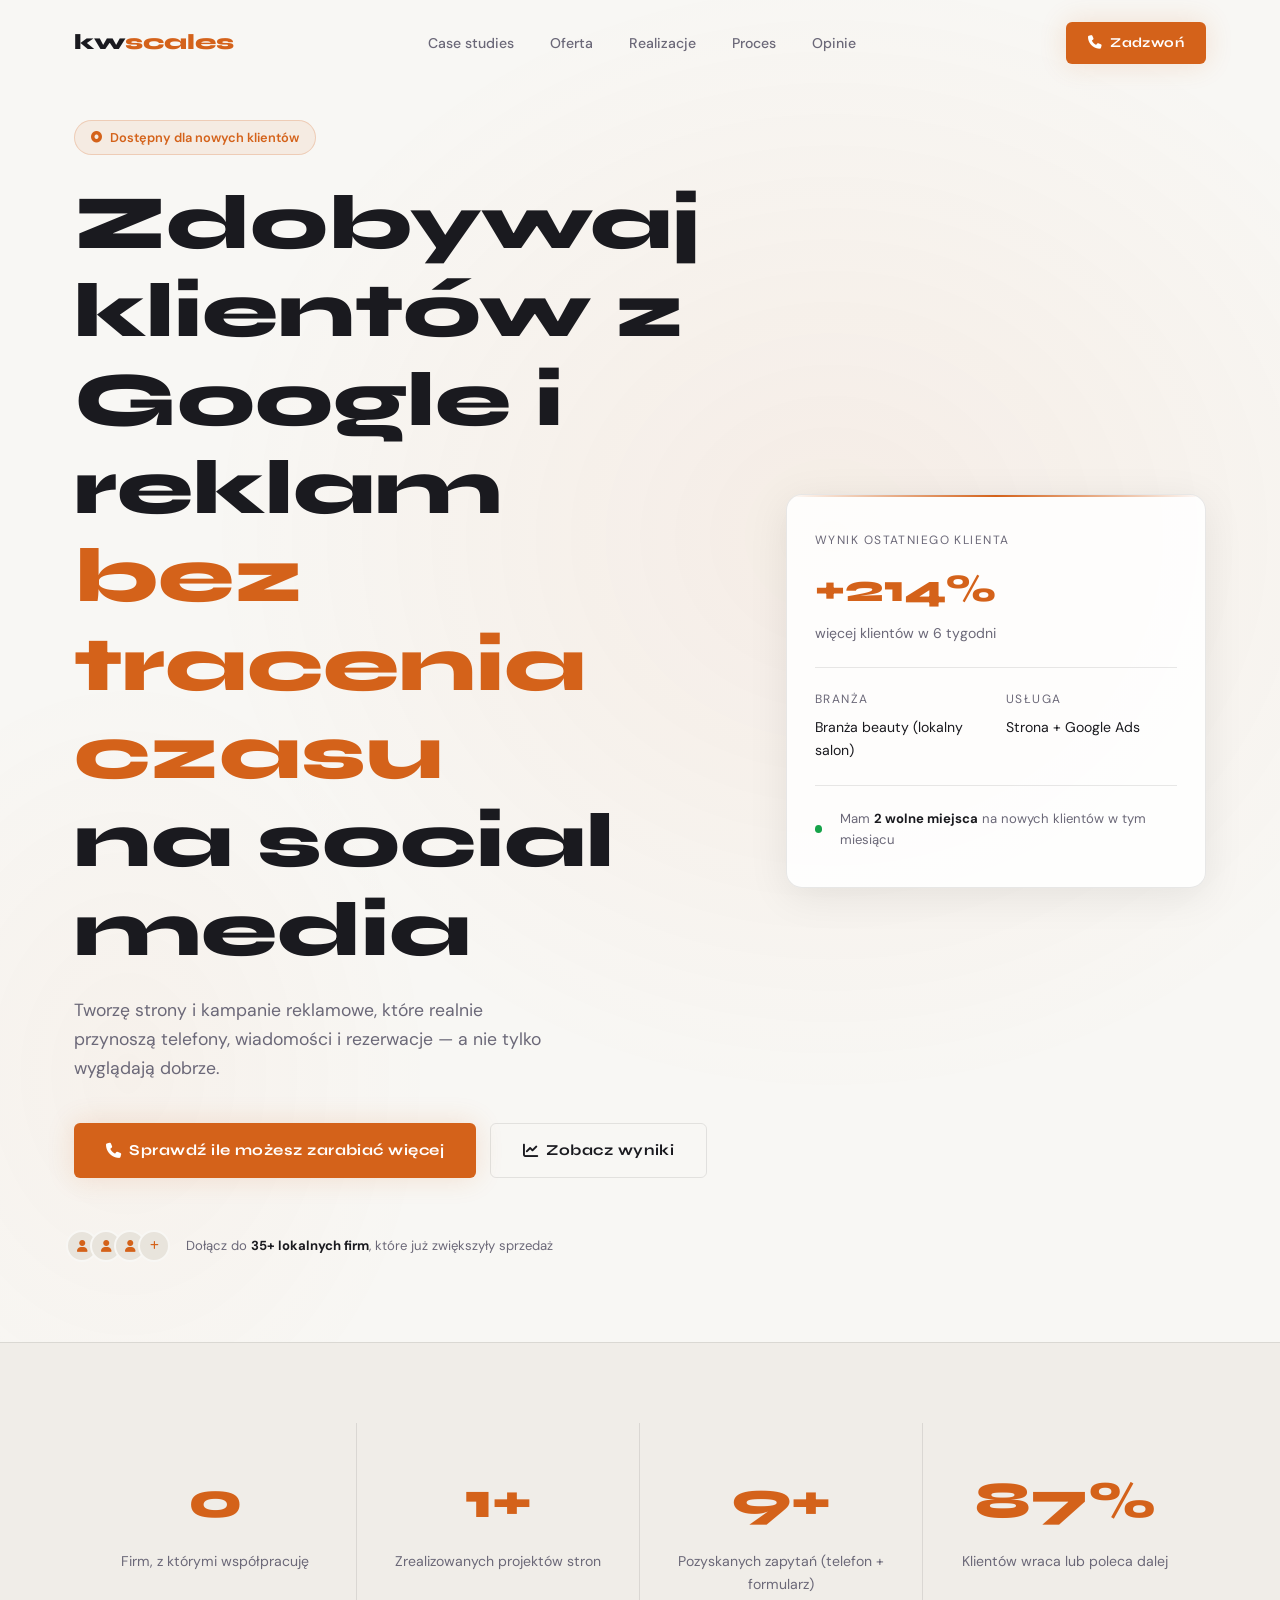
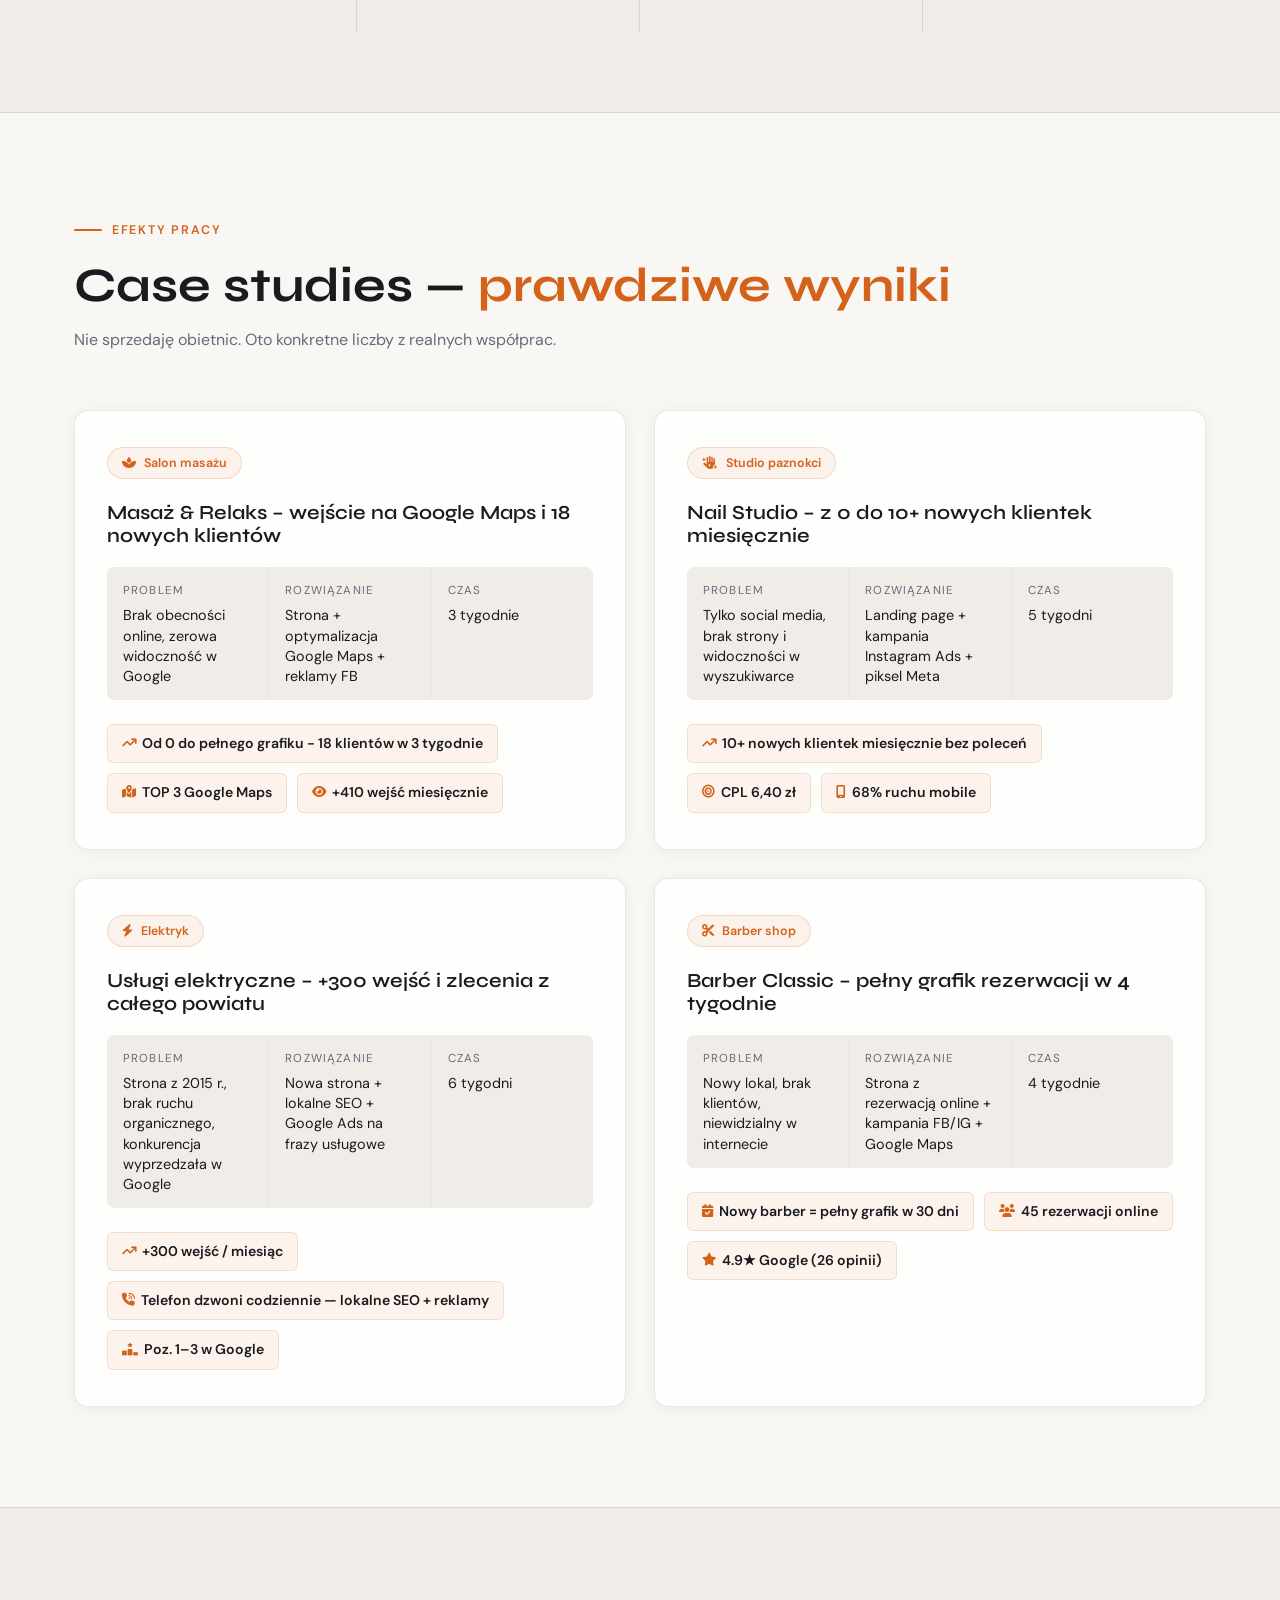
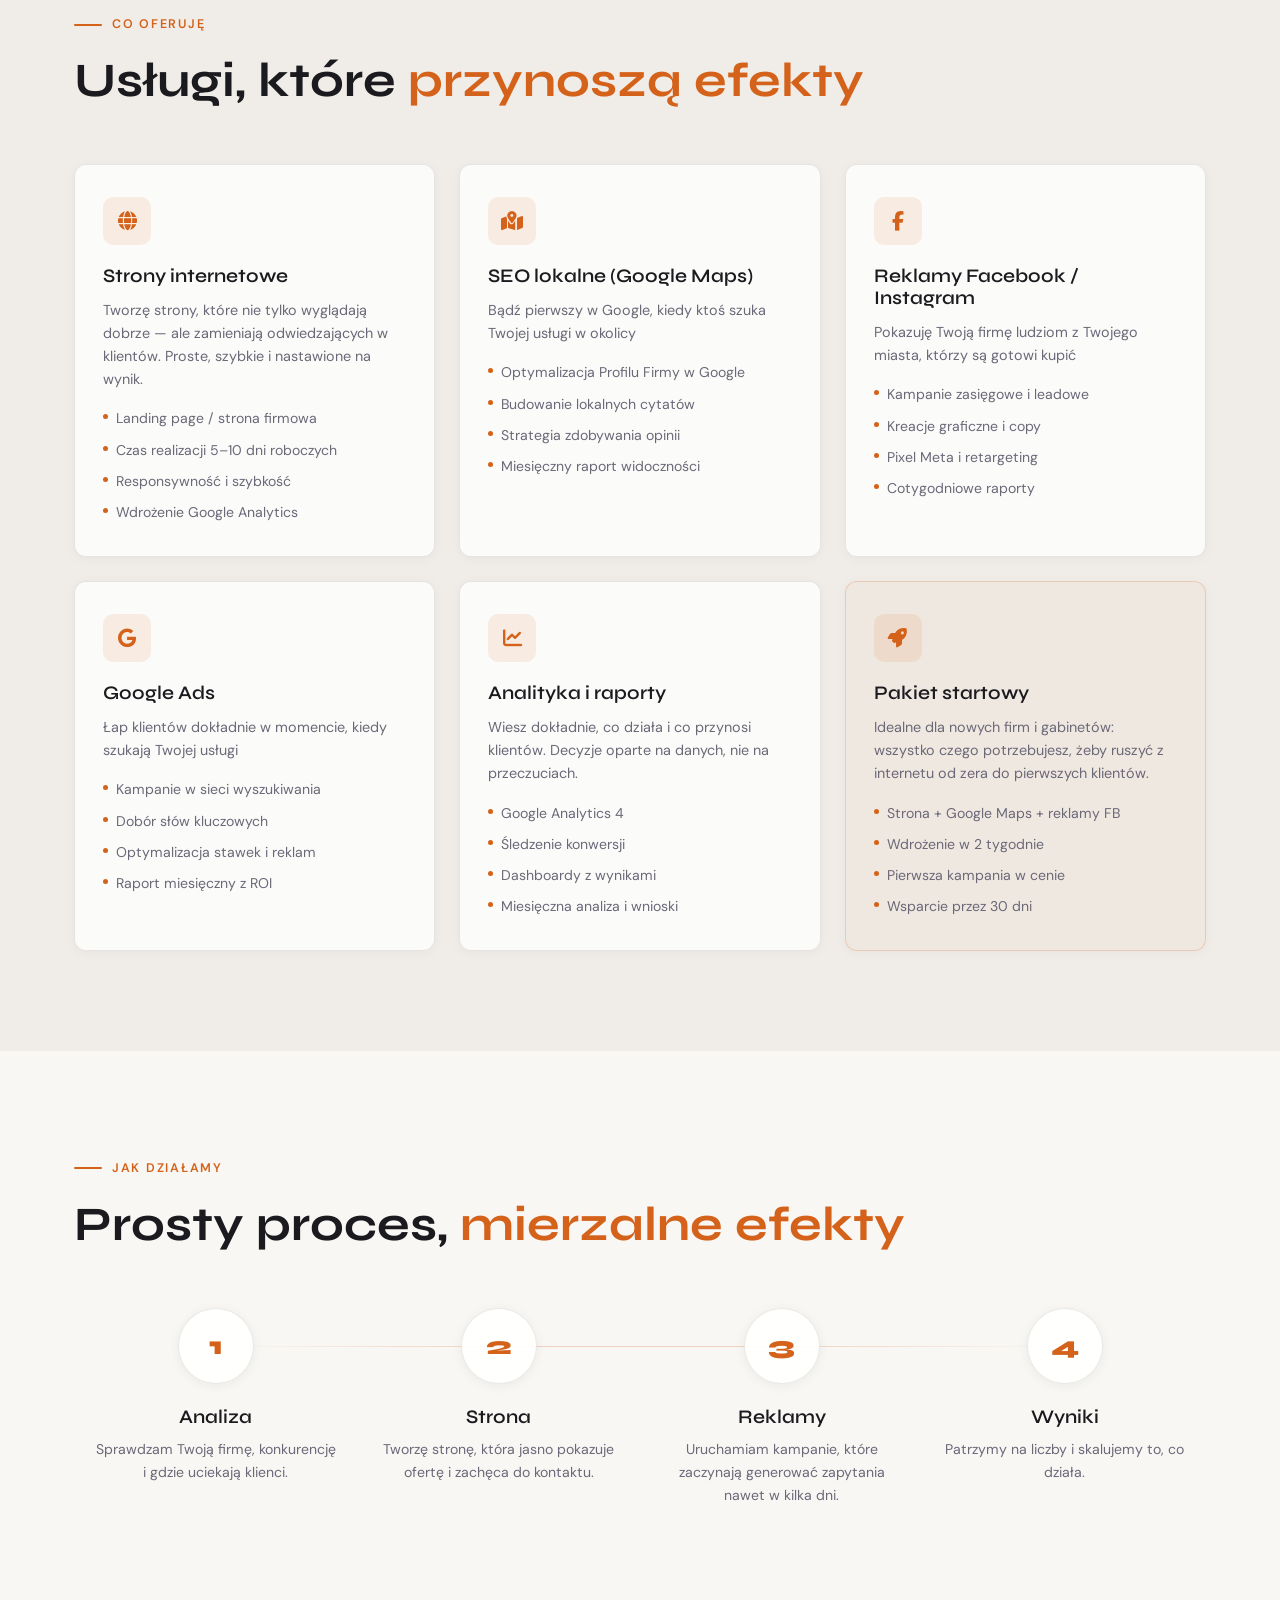
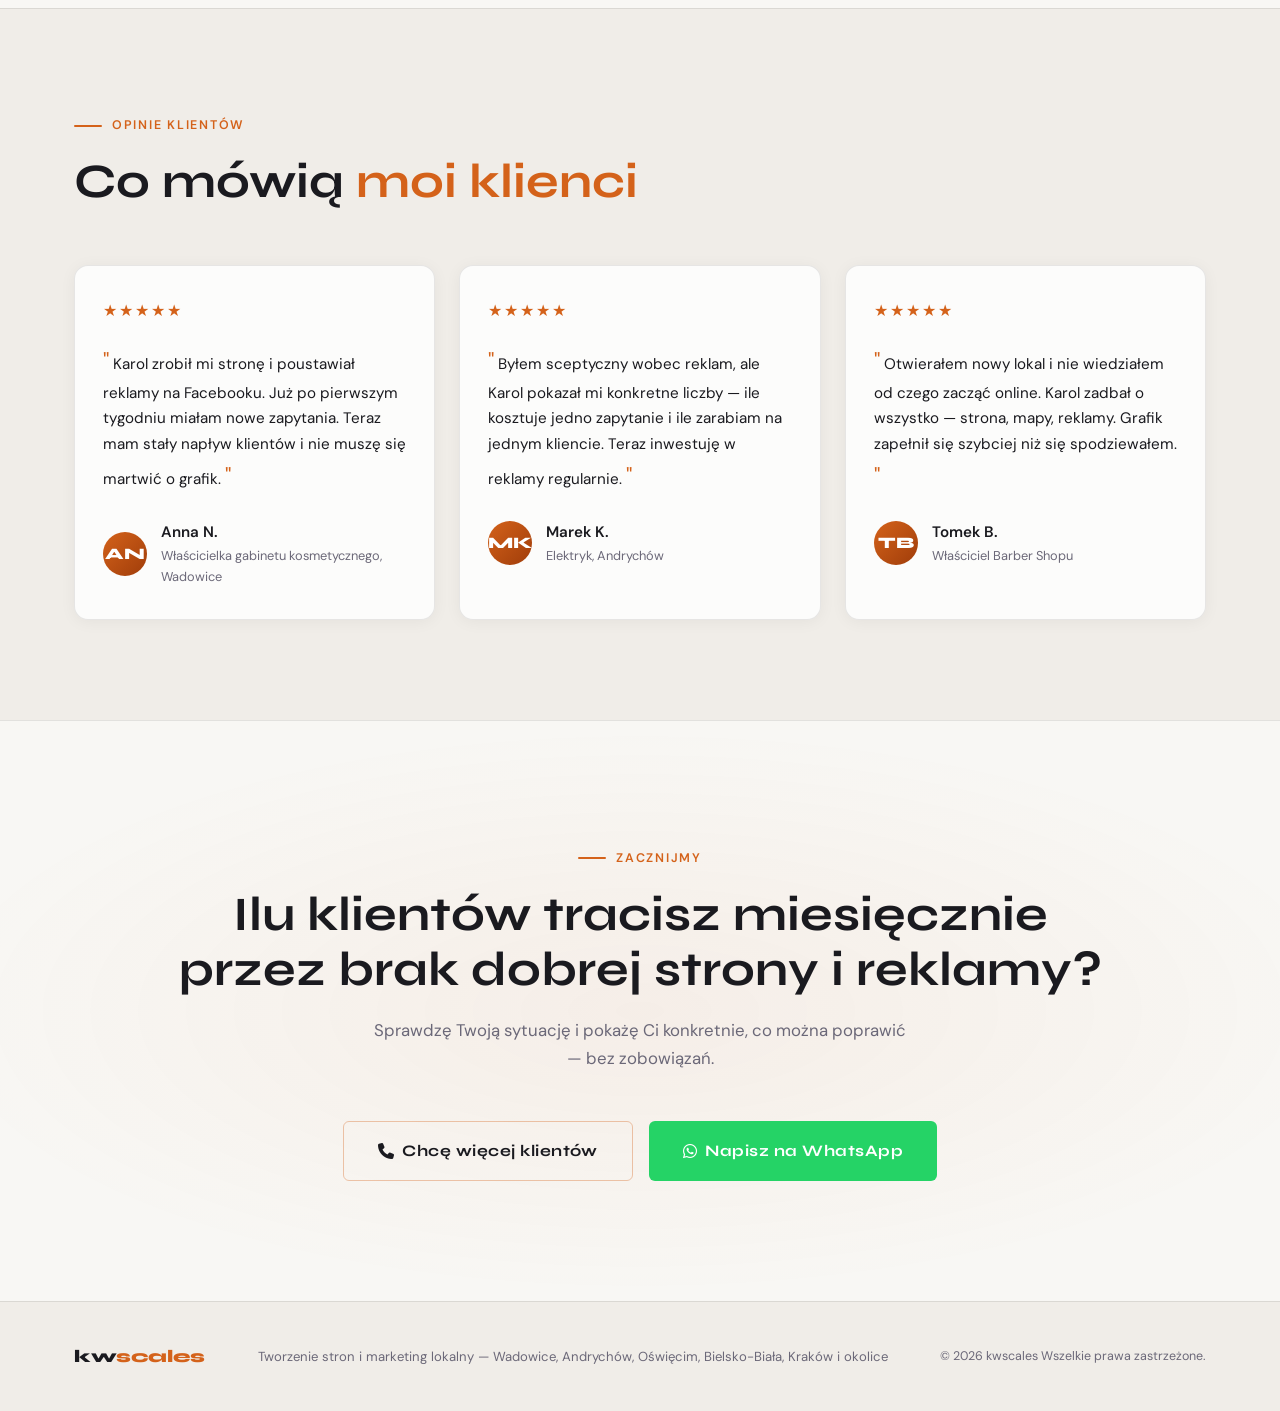
==== commit 43b08a76: "Add files via upload" ====
--- a/index.html
+++ b/index.html
@@ -4,67 +4,35 @@
   <meta charset="UTF-8" />
   <meta name="viewport" content="width=device-width, initial-scale=1.0" />
 
-  <!-- ═══════════════════════════════════════════
-       SEO META TAGS — zmień miasto i opis
-  ═══════════════════════════════════════════ -->
   <title>Karol | Tworzenie Stron i Marketing Lokalny – Wadowice, Andrychów</title>
   <meta name="description" content="Pomagam lokalnym firmom zdobywać klientów z internetu. Tworzenie stron internetowych, SEO lokalne Google Maps, reklamy Facebook i Google Ads. Wadowice, Andrychów i okolice." />
   <meta name="keywords" content="tworzenie stron Wadowice, marketing lokalny Andrychów, SEO lokalne, reklamy Facebook, Google Ads, strony internetowe małopolska" />
   <meta name="author" content="Karol" />
 
-  <!-- Open Graph -->
   <meta property="og:title" content="Karol | Marketing Lokalny i Strony Internetowe" />
   <meta property="og:description" content="Pomagam lokalnym firmom zdobywać klientów z internetu." />
   <meta property="og:type" content="website" />
 
-  <!-- ═══════════════════════════════════════════
-       GOOGLE ANALYTICS — podmień G-XXXXXXXXXX
-  ═══════════════════════════════════════════ -->
-  <!-- <script async src="https://www.googletagmanager.com/gtag/js?id=G-XXXXXXXXXX"></script>
-  <script>
-    window.dataLayer = window.dataLayer || [];
-    function gtag(){dataLayer.push(arguments);}
-    gtag('js', new Date());
-    gtag('config', 'G-XXXXXXXXXX');
-  </script> -->
-
-  <!-- ═══════════════════════════════════════════
-       META PIXEL — podmień XXXXXXXXXXXXXXXX
-  ═══════════════════════════════════════════ -->
-  <!-- <script>
-    !function(f,b,e,v,n,t,s){if(f.fbq)return;n=f.fbq=function(){n.callMethod?
-    n.callMethod.apply(n,arguments):n.queue.push(arguments)};if(!f._fbq)f._fbq=n;
-    n.push=n;n.loaded=!0;n.version='2.0';n.queue=[];t=b.createElement(e);t.async=!0;
-    t.src=v;s=b.getElementsByTagName(e)[0];s.parentNode.insertBefore(t,s)}(window,
-    document,'script','https://connect.facebook.net/en_US/fbevents.js');
-    fbq('init', 'XXXXXXXXXXXXXXXX');
-    fbq('track', 'PageView');
-  </script> -->
-
   <link rel="preconnect" href="https://fonts.googleapis.com" />
   <link href="https://fonts.googleapis.com/css2?family=Syne:wght@400;600;700;800&family=DM+Sans:ital,wght@0,300;0,400;0,500;1,300&display=swap" rel="stylesheet" />
   <link rel="stylesheet" href="https://cdnjs.cloudflare.com/ajax/libs/font-awesome/6.5.0/css/all.min.css" />
 
   <style>
-    /* ═══════════════════════════════════════
-       ZMIENNE — tutaj edytujesz kolory/dane
-    ═══════════════════════════════════════ */
     :root {
-      --bg:        #0a0a0c;
-      --bg2:       #111116;
-      --bg3:       #18181f;
-      --accent:    #f07832;       /* ← główny kolor akcentu */
-      --accent2:   #ff9a54;
-      --text:      #e8e8ee;
-      --muted:     #7a7a92;
-      --border:    rgba(255,255,255,0.06);
-      --card:      rgba(255,255,255,0.03);
-      --glow:      rgba(240,120,50,0.18);
-
-      /* ← TELEFON — zmień tu */
+      --bg:        #f8f7f4;
+      --bg2:       #f0ede8;
+      --bg3:       #e8e4dc;
+      --accent:    #d4621a;
+      --accent2:   #e87d35;
+      --text:      #1a1a1f;
+      --muted:     #6b6878;
+      --border:    rgba(0,0,0,0.09);
+      --card:      rgba(255,255,255,0.72);
+      --glow:      rgba(212,98,26,0.16);
+
       --phone:     +48 000 000 000;
       --phone-raw: +48000000000;
-      --wa:        48000000000;   /* bez + na początku */
+      --wa:        48000000000;
     }
 
     *, *::before, *::after { box-sizing: border-box; margin: 0; padding: 0; }
@@ -79,15 +47,13 @@
       line-height: 1.65;
     }
 
-    /* ── NOISE TEXTURE overlay ── */
     body::before {
       content: '';
       position: fixed; inset: 0;
       background-image: url("data:image/svg+xml,%3Csvg viewBox='0 0 256 256' xmlns='http://www.w3.org/2000/svg'%3E%3Cfilter id='n'%3E%3CfeTurbulence type='fractalNoise' baseFrequency='0.9' numOctaves='4' stitchTiles='stitch'/%3E%3C/filter%3E%3Crect width='100%25' height='100%25' filter='url(%23n)' opacity='0.04'/%3E%3C/svg%3E");
-      pointer-events: none; z-index: 0; opacity: .5;
-    }
-
-    /* ── TYPOGRAPHY ── */
+      pointer-events: none; z-index: 0; opacity: .35;
+    }
+
     h1,h2,h3,h4 { font-family: 'Syne', sans-serif; line-height: 1.15; }
     h1 { font-size: clamp(2.4rem, 6vw, 5rem); font-weight: 800; }
     h2 { font-size: clamp(1.8rem, 4vw, 3rem); font-weight: 700; }
@@ -95,7 +61,6 @@
 
     a { color: inherit; text-decoration: none; }
 
-    /* ── LAYOUT ── */
     .container {
       max-width: 1180px;
       margin: 0 auto;
@@ -104,7 +69,6 @@
 
     section { position: relative; z-index: 1; }
 
-    /* ── BUTTONS ── */
     .btn {
       display: inline-flex; align-items: center; gap: 8px;
       padding: 14px 32px;
@@ -147,7 +111,7 @@
     .btn-phone {
       background: transparent;
       color: var(--text);
-      border: 1.5px solid rgba(240,120,50,.4);
+      border: 1.5px solid rgba(212,98,26,.35);
     }
     .btn-phone:hover {
       border-color: var(--accent);
@@ -155,7 +119,6 @@
       transform: translateY(-2px);
     }
 
-    /* ── ACCENT LINE ── */
     .section-label {
       display: inline-flex; align-items: center; gap: 10px;
       font-size: .78rem; font-weight: 600; letter-spacing: .14em;
@@ -169,7 +132,6 @@
       border-radius: 2px;
     }
 
-    /* ── GRID CARDS ── */
     .grid-2 { display: grid; grid-template-columns: repeat(2, 1fr); gap: 24px; }
     .grid-3 { display: grid; grid-template-columns: repeat(3, 1fr); gap: 24px; }
     .grid-4 { display: grid; grid-template-columns: repeat(4, 1fr); gap: 24px; }
@@ -182,9 +144,7 @@
       .grid-4,.grid-3,.grid-2 { grid-template-columns: 1fr; }
     }
 
-    /* ══════════════════════════════════════════
-       NAVBAR
-    ══════════════════════════════════════════ */
+    /* NAVBAR */
     #navbar {
       position: fixed; top: 0; left: 0; right: 0;
       z-index: 1000;
@@ -192,7 +152,7 @@
       padding: 22px 0;
     }
     #navbar.scrolled {
-      background: rgba(10,10,12,.92);
+      background: rgba(248,247,244,.94);
       backdrop-filter: blur(16px);
       box-shadow: 0 1px 0 var(--border);
       padding: 14px 0;
@@ -233,23 +193,21 @@
       .nav-links.open {
         display: flex; flex-direction: column;
         position: fixed; top: 64px; left: 0; right: 0;
-        background: rgba(10,10,12,.97);
+        background: rgba(248,247,244,.97);
         padding: 32px 24px;
         gap: 24px;
       }
       .nav-links.open + .nav-cta { display: block; }
     }
 
-    /* ══════════════════════════════════════════
-       HERO
-    ══════════════════════════════════════════ */
+    /* HERO */
     #hero {
       min-height: 100vh;
       display: flex; align-items: center;
       padding: 120px 0 80px;
       background:
-        radial-gradient(ellipse 70% 60% at 65% 40%, rgba(240,120,50,.08) 0%, transparent 70%),
-        radial-gradient(ellipse 40% 50% at 10% 80%, rgba(240,120,50,.05) 0%, transparent 60%),
+        radial-gradient(ellipse 70% 60% at 65% 40%, rgba(212,98,26,.07) 0%, transparent 70%),
+        radial-gradient(ellipse 40% 50% at 10% 80%, rgba(212,98,26,.04) 0%, transparent 60%),
         var(--bg);
     }
     .hero-grid {
@@ -259,8 +217,8 @@
     }
     .hero-badge {
       display: inline-flex; align-items: center; gap: 8px;
-      background: rgba(240,120,50,.1);
-      border: 1px solid rgba(240,120,50,.25);
+      background: rgba(212,98,26,.08);
+      border: 1px solid rgba(212,98,26,.22);
       border-radius: 100px;
       padding: 6px 16px;
       font-size: .8rem; font-weight: 600; color: var(--accent);
@@ -288,14 +246,14 @@
       font-size: .75rem; color: var(--accent);
     }
 
-    /* ── Hero card ── */
     .hero-card {
-      background: var(--card);
+      background: rgba(255,255,255,0.85);
       border: 1px solid var(--border);
       border-radius: 16px;
       padding: 36px 28px;
       position: relative;
       overflow: hidden;
+      box-shadow: 0 8px 40px rgba(0,0,0,0.08);
     }
     .hero-card::before {
       content: '';
@@ -319,12 +277,12 @@
     .pulse-dot {
       display: inline-block;
       width: 8px; height: 8px; border-radius: 50%;
-      background: #4cff91; margin-right: 6px;
+      background: #16a34a; margin-right: 6px;
       animation: pulse 2s infinite;
     }
     @keyframes pulse {
-      0%,100%{ box-shadow:0 0 0 0 rgba(76,255,145,.4); }
-      50%{ box-shadow:0 0 0 6px rgba(76,255,145,0); }
+      0%,100%{ box-shadow:0 0 0 0 rgba(22,163,74,.4); }
+      50%{ box-shadow:0 0 0 6px rgba(22,163,74,0); }
     }
 
     @media(max-width:900px){
@@ -332,9 +290,7 @@
       .hero-card { max-width: 480px; }
     }
 
-    /* ══════════════════════════════════════════
-       STATS
-    ══════════════════════════════════════════ */
+    /* STATS */
     #stats {
       padding: 80px 0;
       background: var(--bg2);
@@ -372,9 +328,7 @@
       .stat-item:first-child { border-top: none; }
     }
 
-    /* ══════════════════════════════════════════
-       CASE STUDIES
-    ══════════════════════════════════════════ */
+    /* CASE STUDIES */
     #cases {
       padding: 100px 0;
       background: var(--bg);
@@ -382,23 +336,23 @@
     .section-head { margin-bottom: 56px; }
     .section-head h2 span { color: var(--accent); }
 
-    /* ─ case card ─ */
     .cases-grid {
       display: grid;
       grid-template-columns: repeat(2,1fr);
       gap: 28px;
     }
     .case-card {
-      background: var(--card);
+      background: rgba(255,255,255,0.8);
       border: 1px solid var(--border);
       border-radius: 14px;
       padding: 36px 32px;
       transition: border-color .3s, transform .3s;
       position: relative;
       overflow: hidden;
+      box-shadow: 0 2px 16px rgba(0,0,0,0.05);
     }
     .case-card:hover {
-      border-color: rgba(240,120,50,.35);
+      border-color: rgba(212,98,26,.35);
       transform: translateY(-4px);
     }
     .case-card::after {
@@ -411,8 +365,8 @@
 
     .case-industry {
       display: inline-flex; align-items: center; gap: 8px;
-      background: rgba(240,120,50,.1);
-      border: 1px solid rgba(240,120,50,.2);
+      background: rgba(212,98,26,.08);
+      border: 1px solid rgba(212,98,26,.18);
       border-radius: 100px;
       padding: 5px 14px;
       font-size: .78rem; font-weight: 600; color: var(--accent);
@@ -445,8 +399,8 @@
     }
     .case-result-tag {
       display: inline-flex; align-items: center; gap: 6px;
-      background: rgba(240,120,50,.08);
-      border: 1px solid rgba(240,120,50,.18);
+      background: rgba(212,98,26,.07);
+      border: 1px solid rgba(212,98,26,.16);
       border-radius: 6px;
       padding: 7px 14px;
       font-size: .88rem; font-weight: 600; color: var(--text);
@@ -458,9 +412,7 @@
       .case-row { grid-template-columns: 1fr; }
     }
 
-    /* ══════════════════════════════════════════
-       OFERTA
-    ══════════════════════════════════════════ */
+    /* OFERTA */
     #offer {
       padding: 100px 0;
       background: var(--bg2);
@@ -472,19 +424,20 @@
       gap: 24px;
     }
     .offer-card {
-      background: var(--bg3);
+      background: rgba(255,255,255,0.75);
       border: 1px solid var(--border);
       border-radius: 12px;
       padding: 32px 28px;
       transition: border-color .3s, transform .3s;
+      box-shadow: 0 2px 12px rgba(0,0,0,0.04);
     }
     .offer-card:hover {
-      border-color: rgba(240,120,50,.3);
+      border-color: rgba(212,98,26,.3);
       transform: translateY(-3px);
     }
     .offer-icon {
       width: 48px; height: 48px; border-radius: 10px;
-      background: rgba(240,120,50,.12);
+      background: rgba(212,98,26,.1);
       display: flex; align-items: center; justify-content: center;
       font-size: 1.2rem; color: var(--accent);
       margin-bottom: 20px;
@@ -510,9 +463,7 @@
     @media(max-width:900px){ .offer-grid { grid-template-columns: repeat(2,1fr); } }
     @media(max-width:600px){ .offer-grid { grid-template-columns: 1fr; } }
 
-    /* ══════════════════════════════════════════
-       PROCES
-    ══════════════════════════════════════════ */
+    /* PROCES */
     #process {
       padding: 100px 0;
       background: var(--bg);
@@ -530,7 +481,7 @@
       top: 38px; left: 12.5%; right: 12.5%;
       height: 1px;
       background: linear-gradient(90deg, transparent, var(--accent), var(--accent), transparent);
-      opacity: .3;
+      opacity: .25;
     }
     .step {
       text-align: center;
@@ -538,12 +489,13 @@
     }
     .step-num {
       width: 76px; height: 76px; border-radius: 50%;
-      background: var(--bg2);
+      background: rgba(255,255,255,0.9);
       border: 1px solid var(--border);
       display: flex; align-items: center; justify-content: center;
       margin: 0 auto 22px;
       position: relative; z-index: 1;
       transition: border-color .3s;
+      box-shadow: 0 2px 12px rgba(0,0,0,0.06);
     }
     .step:hover .step-num {
       border-color: var(--accent);
@@ -562,9 +514,7 @@
     }
     @media(max-width:480px){ .process-steps { grid-template-columns: 1fr; } }
 
-    /* ══════════════════════════════════════════
-       OPINIE
-    ══════════════════════════════════════════ */
+    /* OPINIE */
     #reviews {
       padding: 100px 0;
       background: var(--bg2);
@@ -577,10 +527,11 @@
       margin-top: 56px;
     }
     .review-card {
-      background: var(--bg3);
+      background: rgba(255,255,255,0.8);
       border: 1px solid var(--border);
       border-radius: 14px;
       padding: 32px 28px;
+      box-shadow: 0 2px 16px rgba(0,0,0,0.05);
     }
     .review-stars {
       color: var(--accent);
@@ -598,7 +549,7 @@
     }
     .reviewer-avatar {
       width: 44px; height: 44px; border-radius: 50%;
-      background: linear-gradient(135deg, var(--accent), #c45a1a);
+      background: linear-gradient(135deg, var(--accent), #a03d0a);
       display: flex; align-items: center; justify-content: center;
       font-family: 'Syne', sans-serif;
       font-weight: 800; font-size: 1rem; color: #fff;
@@ -609,13 +560,11 @@
 
     @media(max-width:900px){ .reviews-grid { grid-template-columns: 1fr; } }
 
-    /* ══════════════════════════════════════════
-       FINAL CTA
-    ══════════════════════════════════════════ */
+    /* FINAL CTA */
     #cta {
       padding: 120px 0;
       background:
-        radial-gradient(ellipse 80% 70% at 50% 50%, rgba(240,120,50,.07) 0%, transparent 70%),
+        radial-gradient(ellipse 80% 70% at 50% 50%, rgba(212,98,26,.06) 0%, transparent 70%),
         var(--bg);
       border-top: 1px solid var(--border);
       text-align: center;
@@ -624,9 +573,7 @@
     #cta p { color: var(--muted); font-size: 1.05rem; max-width: 540px; margin: 0 auto 48px; }
     .cta-buttons { display: flex; gap: 16px; justify-content: center; flex-wrap: wrap; }
 
-    /* ══════════════════════════════════════════
-       FOOTER
-    ══════════════════════════════════════════ */
+    /* FOOTER */
     footer {
       background: var(--bg2);
       border-top: 1px solid var(--border);
@@ -643,9 +590,7 @@
     .footer-logo span { color: var(--accent); }
     footer p { font-size: .82rem; color: var(--muted); }
 
-    /* ══════════════════════════════════════════
-       ANIMATIONS (fade-in on scroll)
-    ══════════════════════════════════════════ */
+    /* ANIMATIONS */
     .reveal {
       opacity: 0;
       transform: translateY(28px);
@@ -660,15 +605,11 @@
     .reveal-delay-3 { transition-delay: .3s; }
     .reveal-delay-4 { transition-delay: .4s; }
 
-    /* ── counter animation ── */
     .count-up { display: inline-block; }
   </style>
 </head>
 <body>
 
-<!-- ══════════════════════════════════════
-     NAVBAR
-══════════════════════════════════════ -->
 <nav id="navbar">
   <div class="container">
     <div class="nav-inner">
@@ -680,7 +621,6 @@
         <li><a href="#process">Proces</a></li>
         <li><a href="#reviews">Opinie</a></li>
       </ul>
-      <!-- zmień href na swój numer -->
       <a href="tel:+48577594266" class="btn btn-primary nav-cta" style="padding:10px 22px;font-size:.85rem;">
         <i class="fas fa-phone"></i> Zadzwoń
       </a>
@@ -691,9 +631,6 @@
   </div>
 </nav>
 
-<!-- ══════════════════════════════════════
-     HERO
-══════════════════════════════════════ -->
 <section id="hero">
   <div class="container">
     <div class="hero-grid">
@@ -703,7 +640,6 @@
           <i class="fas fa-circle-dot"></i>
           Dostępny dla nowych klientów
         </div>
-        <!-- H1 główny — zmień jeśli chcesz -->
         <h1 class="hero-h1 reveal reveal-delay-1">
           Zdobywaj klientów z Google i reklam<br>
           <span class="line-accent">bez tracenia czasu</span><br>
@@ -713,7 +649,6 @@
           Tworzę strony i kampanie reklamowe, które realnie przynoszą telefony, wiadomości i rezerwacje — a nie tylko wyglądają dobrze.
         </p>
         <div class="hero-ctas reveal reveal-delay-3">
-          <!-- zmień href na swój numer -->
           <a href="tel:+48577594266" class="btn btn-primary">
             <i class="fas fa-phone"></i> Sprawdź ile możesz zarabiać więcej
           </a>
@@ -732,7 +667,6 @@
         </div>
       </div>
 
-      <!-- KARTA BOCZNA — live stats -->
       <div class="hero-right reveal reveal-delay-2">
         <div class="hero-card">
           <div class="hc-label">Wynik ostatniego klienta</div>
@@ -763,13 +697,9 @@
   </div>
 </section>
 
-<!-- ══════════════════════════════════════
-     STATS
-══════════════════════════════════════ -->
 <section id="stats">
   <div class="container">
     <div class="stats-grid">
-      <!-- ZMIEŃ LICZBY na swoje -->
       <div class="stat-item reveal">
   <span class="stat-num"><span class="count-up" data-target="1">0</span></span>
   <div class="stat-label">Firm, z którymi współpracuję</div>
@@ -793,9 +723,6 @@
   </div>
 </section>
 
-<!-- ══════════════════════════════════════
-     CASE STUDIES
-══════════════════════════════════════ -->
 <section id="cases">
   <div class="container">
     <div class="section-head reveal">
@@ -808,9 +735,6 @@
 
     <div class="cases-grid">
 
-      <!-- ─ CASE 1 ── SALON MASAŻU
-           Zmień zawartość w tym bloku by edytować case study #1
-      ─────────────────────────────────────── -->
       <div class="case-card reveal">
         <div class="case-industry">
           <i class="fas fa-spa"></i> Salon masażu
@@ -837,9 +761,6 @@
         </div>
       </div>
 
-      <!-- ─ CASE 2 ── STUDIO PAZNOKCI
-           Zmień zawartość w tym bloku by edytować case study #2
-      ─────────────────────────────────────── -->
       <div class="case-card reveal reveal-delay-1">
         <div class="case-industry">
           <i class="fas fa-hand-sparkles"></i> Studio paznokci
@@ -866,9 +787,6 @@
         </div>
       </div>
 
-      <!-- ─ CASE 3 ── ELEKTRYK
-           Zmień zawartość w tym bloku by edytować case study #3
-      ─────────────────────────────────────── -->
       <div class="case-card reveal">
         <div class="case-industry">
           <i class="fas fa-bolt"></i> Elektryk
@@ -895,9 +813,6 @@
         </div>
       </div>
 
-      <!-- ─ CASE 4 ── BARBER SHOP
-           Zmień zawartość w tym bloku by edytować case study #4
-      ─────────────────────────────────────── -->
       <div class="case-card reveal reveal-delay-1">
         <div class="case-industry">
           <i class="fas fa-scissors"></i> Barber shop
@@ -924,13 +839,10 @@
         </div>
       </div>
 
-    </div><!-- /cases-grid -->
+    </div>
   </div>
 </section>
 
-<!-- ══════════════════════════════════════
-     OFERTA
-══════════════════════════════════════ -->
 <section id="offer">
   <div class="container">
     <div class="section-head reveal">
@@ -1000,7 +912,7 @@
         </ul>
       </div>
 
-      <div class="offer-card reveal reveal-delay-2" style="border-color:rgba(240,120,50,.25);background:rgba(240,120,50,.04);">
+      <div class="offer-card reveal reveal-delay-2" style="border-color:rgba(212,98,26,.22);background:rgba(212,98,26,.03);">
         <div class="offer-icon"><i class="fas fa-rocket"></i></div>
         <h3>Pakiet startowy</h3>
         <p>Idealne dla nowych firm i gabinetów: wszystko czego potrzebujesz, żeby ruszyć z internetu od zera do pierwszych klientów.</p>
@@ -1016,9 +928,6 @@
   </div>
 </section>
 
-<!-- ══════════════════════════════════════
-     PROCES
-══════════════════════════════════════ -->
 <section id="process">
   <div class="container">
     <div class="section-head reveal">
@@ -1051,9 +960,6 @@
   </div>
 </section>
 
-<!-- ══════════════════════════════════════
-     OPINIE
-══════════════════════════════════════ -->
 <section id="reviews">
   <div class="container">
     <div class="section-head reveal">
@@ -1063,7 +969,6 @@
 
     <div class="reviews-grid">
 
-      <!-- OPINIA 1 — zmień tekst i dane -->
       <div class="review-card reveal">
         <div class="review-stars">★★★★★</div>
         <p class="review-text">
@@ -1078,7 +983,6 @@
         </div>
       </div>
 
-      <!-- OPINIA 2 — zmień tekst i dane -->
       <div class="review-card reveal reveal-delay-1">
         <div class="review-stars">★★★★★</div>
         <p class="review-text">
@@ -1093,7 +997,6 @@
         </div>
       </div>
 
-      <!-- OPINIA 3 — zmień tekst i dane -->
       <div class="review-card reveal reveal-delay-2">
         <div class="review-stars">★★★★★</div>
         <p class="review-text">
@@ -1112,9 +1015,6 @@
   </div>
 </section>
 
-<!-- ══════════════════════════════════════
-     FINAL CTA
-══════════════════════════════════════ -->
 <section id="cta">
   <div class="container">
     <div class="section-label" style="justify-content:center;" class="reveal">Zacznijmy</div>
@@ -1123,11 +1023,9 @@
       Sprawdzę Twoją sytuację i pokażę Ci konkretnie, co można poprawić — bez zobowiązań.
     </p>
     <div class="cta-buttons reveal">
-      <!-- ZMIEŃ NUMERY TELEFONU -->
       <a href="tel:+48577594266" class="btn btn-phone" style="font-size:1rem;padding:16px 34px;">
         <i class="fas fa-phone"></i> Chcę więcej klientów
       </a>
-      <!-- ZMIEŃ numer WhatsApp (format: 48XXXXXXXXX bez plusa) -->
       <a href="https://wa.me/48577594266?text=Cześć%20Karol!%20Chciałbym%20porozmawiać%20o%20marketingu%20dla%20mojej%20firmy." target="_blank" class="btn btn-wa" style="font-size:1rem;padding:16px 34px;">
         <i class="fab fa-whatsapp"></i> Napisz na WhatsApp
       </a>
@@ -1135,9 +1033,6 @@
   </div>
 </section>
 
-<!-- ══════════════════════════════════════
-     FOOTER
-══════════════════════════════════════ -->
 <footer>
   <div class="container">
     <div class="footer-inner">
@@ -1148,17 +1043,12 @@
   </div>
 </footer>
 
-<!-- ══════════════════════════════════════
-     JAVASCRIPT
-══════════════════════════════════════ -->
 <script>
-  /* ── Navbar scroll effect ── */
   const navbar = document.getElementById('navbar');
   window.addEventListener('scroll', () => {
     navbar.classList.toggle('scrolled', window.scrollY > 40);
   });
 
-  /* ── Mobile burger ── */
   const burger = document.getElementById('burger');
   const navLinks = document.getElementById('navLinks');
   burger.addEventListener('click', () => {
@@ -1168,7 +1058,6 @@
     a.addEventListener('click', () => navLinks.classList.remove('open'));
   });
 
-  /* ── Reveal on scroll ── */
   const reveals = document.querySelectorAll('.reveal');
   const io = new IntersectionObserver((entries) => {
     entries.forEach(e => {
@@ -1180,7 +1069,6 @@
   }, { threshold: 0.12 });
   reveals.forEach(el => io.observe(el));
 
-  /* ── Count-up animation ── */
   function animateCount(el, target, duration = 1800) {
     let start = null;
     const step = (ts) => {
@@ -1206,62 +1094,5 @@
   }, { threshold: 0.5 });
   counters.forEach(c => counterObserver.observe(c));
 </script>
-
-<!--
-═══════════════════════════════════════════════════════════
-📖 INSTRUKCJA EDYCJI — przeczytaj przed wdrożeniem
-═══════════════════════════════════════════════════════════
-
-1. DANE KONTAKTOWE
-   Szukaj w pliku: +48000000000
-   Zamień na swój numer we wszystkich miejscach (5 wystąpień):
-   — href="tel:+48000000000"
-   — href="https://wa.me/48000000000..."
-   — tekst przycisku „Zadzwoń: +48 000 000 000"
-
-2. LOKALIZACJA / SEO
-   W sekcji <head> zmień:
-   — <title> → wpisz swoje miasto
-   — <meta name="description"> → dostosuj tekst
-   — <meta name="keywords"> → dodaj swoje miasto
-
-3. STATYSTYKI (sekcja #stats)
-   Zmień wartości data-target="35", "280", "1200", "98"
-   na swoje rzeczywiste liczby.
-
-4. CASE STUDIES — jak edytować istniejące:
-   Każdy case study to blok <div class="case-card">
-   Zawiera 4 elementy do zmiany:
-   a) .case-industry → branża + ikona Font Awesome
-   b) .case-title → tytuł historii
-   c) .case-row → 3 kolumny: Problem / Rozwiązanie / Czas
-   d) .case-results → tagi z wynikami (klasy .case-result-tag)
-
-5. JAK DODAĆ NOWY CASE STUDY:
-   Skopiuj cały blok:
-     <div class="case-card reveal">...</div>
-   Wklej go wewnątrz <div class="cases-grid"> i wypełnij danymi.
-   Siatka automatycznie dostosuje układ (max 2 kolumny).
-
-6. OPINIE — zmień:
-   — tekst w <p class="review-text">
-   — inicjały w .reviewer-avatar (max 2 znaki)
-   — imię i rolę w .reviewer-name / .reviewer-role
-
-7. GOOGLE ANALYTICS — odkomentuj blok w <head>
-   i zmień G-XXXXXXXXXX na swój ID.
-
-8. META PIXEL — odkomentuj blok w <head>
-   i zmień XXXXXXXXXXXXXXXX na swój Pixel ID.
-
-9. KOLORY — zmień jedną zmienną CSS na górze pliku:
-   --accent: #f07832;
-   Przykłady alternatyw:
-   Niebieski: #2563eb
-   Zielony:   #10b981
-   Fioletowy: #8b5cf6
-
-═══════════════════════════════════════════════════════════
--->
 </body>
 </html>
